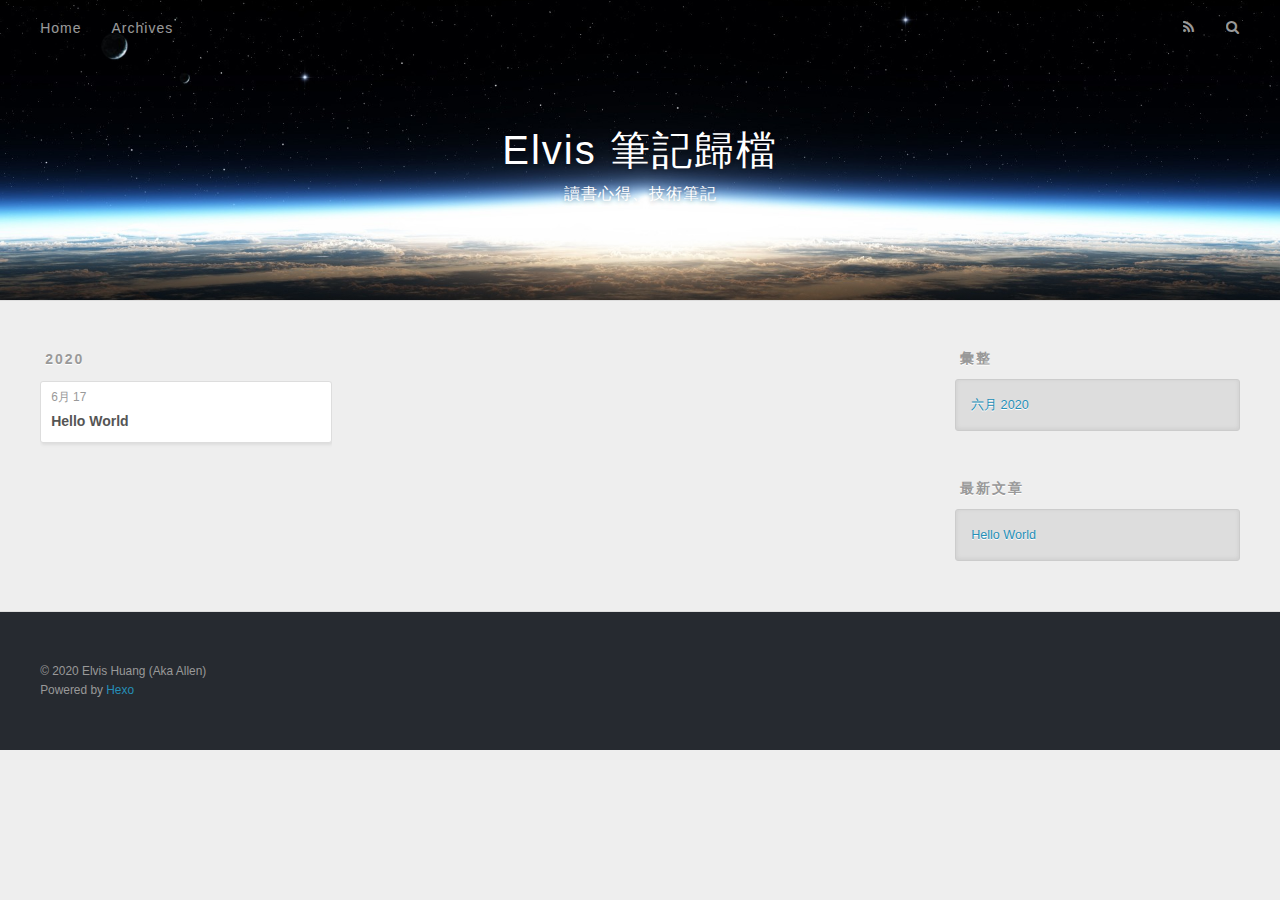
==== archives/index.html @ 7b1d6c7a "Site updated: 2020-06-17 22:53:21" ====
<!DOCTYPE html>
<html>
<head>
  <meta charset="utf-8">
  

  
  <title>彙整 | Elvis 筆記歸檔</title>
  <meta name="viewport" content="width=device-width, initial-scale=1, maximum-scale=1">
  <meta property="og:type" content="website">
<meta property="og:title" content="Elvis 筆記歸檔">
<meta property="og:url" content="https://korbat4625.github.io/youzi/archives/index.html">
<meta property="og:site_name" content="Elvis 筆記歸檔">
<meta property="og:locale" content="zh_TW">
<meta property="article:author" content="Elvis Huang (Aka Allen)">
<meta property="article:tag" content="JavaScript">
<meta name="twitter:card" content="summary">
  
    <link rel="alternate" href="/atom.xml" title="Elvis 筆記歸檔" type="application/atom+xml">
  
  
    <link rel="icon" href="/favicon.png">
  
  
    <link href="//fonts.googleapis.com/css?family=Source+Code+Pro" rel="stylesheet" type="text/css">
  
  
<link rel="stylesheet" href="/css/style.css">

<meta name="generator" content="Hexo 4.2.1"></head>

<body>
  <div id="container">
    <div id="wrap">
      <header id="header">
  <div id="banner"></div>
  <div id="header-outer" class="outer">
    <div id="header-title" class="inner">
      <h1 id="logo-wrap">
        <a href="/" id="logo">Elvis 筆記歸檔</a>
      </h1>
      
        <h2 id="subtitle-wrap">
          <a href="/" id="subtitle">讀書心得、技術筆記</a>
        </h2>
      
    </div>
    <div id="header-inner" class="inner">
      <nav id="main-nav">
        <a id="main-nav-toggle" class="nav-icon"></a>
        
          <a class="main-nav-link" href="/">Home</a>
        
          <a class="main-nav-link" href="/archives">Archives</a>
        
      </nav>
      <nav id="sub-nav">
        
          <a id="nav-rss-link" class="nav-icon" href="/atom.xml" title="RSS Feed"></a>
        
        <a id="nav-search-btn" class="nav-icon" title="搜尋"></a>
      </nav>
      <div id="search-form-wrap">
        <form action="//google.com/search" method="get" accept-charset="UTF-8" class="search-form"><input type="search" name="q" class="search-form-input" placeholder="Search"><button type="submit" class="search-form-submit">&#xF002;</button><input type="hidden" name="sitesearch" value="https://korbat4625.github.io/youzi"></form>
      </div>
    </div>
  </div>
</header>
      <div class="outer">
        <section id="main">
  
  
    
    
      
      
      <section class="archives-wrap">
        <div class="archive-year-wrap">
          <a href="/archives/2020" class="archive-year">2020</a>
        </div>
        <div class="archives">
    
    <article class="archive-article archive-type-post">
  <div class="archive-article-inner">
    <header class="archive-article-header">
      <a href="/2020/06/17/hello-world/" class="archive-article-date">
  <time datetime="2020-06-17T14:28:20.890Z" itemprop="datePublished">6月 17</time>
</a>
      
  
    <h1 itemprop="name">
      <a class="archive-article-title" href="/2020/06/17/hello-world/">Hello World</a>
    </h1>
  

    </header>
  </div>
</article>
  
  
    </div></section>
  


</section>
        
          <aside id="sidebar">
  
    

  
    

  
    
  
    
  <div class="widget-wrap">
    <h3 class="widget-title">彙整</h3>
    <div class="widget">
      <ul class="archive-list"><li class="archive-list-item"><a class="archive-list-link" href="/archives/2020/06/">六月 2020</a></li></ul>
    </div>
  </div>


  
    
  <div class="widget-wrap">
    <h3 class="widget-title">最新文章</h3>
    <div class="widget">
      <ul>
        
          <li>
            <a href="/2020/06/17/hello-world/">Hello World</a>
          </li>
        
      </ul>
    </div>
  </div>

  
</aside>
        
      </div>
      <footer id="footer">
  
  <div class="outer">
    <div id="footer-info" class="inner">
      &copy; 2020 Elvis Huang (Aka Allen)<br>
      Powered by <a href="http://hexo.io/" target="_blank">Hexo</a>
    </div>
  </div>
</footer>
    </div>
    <nav id="mobile-nav">
  
    <a href="/" class="mobile-nav-link">Home</a>
  
    <a href="/archives" class="mobile-nav-link">Archives</a>
  
</nav>
    

<script src="//ajax.googleapis.com/ajax/libs/jquery/2.0.3/jquery.min.js"></script>


  
<link rel="stylesheet" href="/fancybox/jquery.fancybox.css">

  
<script src="/fancybox/jquery.fancybox.pack.js"></script>




<script src="/js/script.js"></script>




  </div>
</body>
</html>
---- css/style.css ----
body {
  width: 100%;
}
body:before,
body:after {
  content: "";
  display: table;
}
body:after {
  clear: both;
}
html,
body,
div,
span,
applet,
object,
iframe,
h1,
h2,
h3,
h4,
h5,
h6,
p,
blockquote,
pre,
a,
abbr,
acronym,
address,
big,
cite,
code,
del,
dfn,
em,
img,
ins,
kbd,
q,
s,
samp,
small,
strike,
strong,
sub,
sup,
tt,
var,
dl,
dt,
dd,
ol,
ul,
li,
fieldset,
form,
label,
legend,
table,
caption,
tbody,
tfoot,
thead,
tr,
th,
td {
  margin: 0;
  padding: 0;
  border: 0;
  outline: 0;
  font-weight: inherit;
  font-style: inherit;
  font-family: inherit;
  font-size: 100%;
  vertical-align: baseline;
}
body {
  line-height: 1;
  color: #000;
  background: #fff;
}
ol,
ul {
  list-style: none;
}
table {
  border-collapse: separate;
  border-spacing: 0;
  vertical-align: middle;
}
caption,
th,
td {
  text-align: left;
  font-weight: normal;
  vertical-align: middle;
}
a img {
  border: none;
}
input,
button {
  margin: 0;
  padding: 0;
}
input::-moz-focus-inner,
button::-moz-focus-inner {
  border: 0;
  padding: 0;
}
@font-face {
  font-family: FontAwesome;
  font-style: normal;
  font-weight: normal;
  src: url("fonts/fontawesome-webfont.eot?v=#4.0.3");
  src: url("fonts/fontawesome-webfont.eot?#iefix&v=#4.0.3") format("embedded-opentype"), url("fonts/fontawesome-webfont.woff?v=#4.0.3") format("woff"), url("fonts/fontawesome-webfont.ttf?v=#4.0.3") format("truetype"), url("fonts/fontawesome-webfont.svg#fontawesomeregular?v=#4.0.3") format("svg");
}
html,
body,
#container {
  height: 100%;
}
body {
  background: #eee;
  font: 14px -apple-system, BlinkMacSystemFont, "Segoe UI", "Roboto", "Oxygen", "Ubuntu", "Cantarell", "Fira Sans", "Droid Sans", "Helvetica Neue", sans-serif;
  -webkit-text-size-adjust: 100%;
}
.outer {
  max-width: 1220px;
  margin: 0 auto;
  padding: 0 20px;
}
.outer:before,
.outer:after {
  content: "";
  display: table;
}
.outer:after {
  clear: both;
}
.inner {
  display: inline;
  float: left;
  width: 98.33333333333333%;
  margin: 0 0.833333333333333%;
}
.left,
.alignleft {
  float: left;
}
.right,
.alignright {
  float: right;
}
.clear {
  clear: both;
}
#container {
  position: relative;
}
.mobile-nav-on {
  overflow: hidden;
}
#wrap {
  height: 100%;
  width: 100%;
  position: absolute;
  top: 0;
  left: 0;
  -webkit-transition: 0.2s ease-out;
  -moz-transition: 0.2s ease-out;
  -ms-transition: 0.2s ease-out;
  transition: 0.2s ease-out;
  z-index: 1;
  background: #eee;
}
.mobile-nav-on #wrap {
  left: 280px;
}
@media screen and (min-width: 768px) {
  #main {
    display: inline;
    float: left;
    width: 73.33333333333333%;
    margin: 0 0.833333333333333%;
  }
}
.article-date,
.article-category-link,
.archive-year,
.widget-title {
  text-decoration: none;
  text-transform: uppercase;
  letter-spacing: 2px;
  color: #999;
  margin-bottom: 1em;
  margin-left: 5px;
  line-height: 1em;
  text-shadow: 0 1px #fff;
  font-weight: bold;
}
.article-inner,
.archive-article-inner {
  background: #fff;
  -webkit-box-shadow: 1px 2px 3px #ddd;
  box-shadow: 1px 2px 3px #ddd;
  border: 1px solid #ddd;
  border-radius: 3px;
}
.article-entry h1,
.widget h1 {
  font-size: 2em;
}
.article-entry h2,
.widget h2 {
  font-size: 1.5em;
}
.article-entry h3,
.widget h3 {
  font-size: 1.3em;
}
.article-entry h4,
.widget h4 {
  font-size: 1.2em;
}
.article-entry h5,
.widget h5 {
  font-size: 1em;
}
.article-entry h6,
.widget h6 {
  font-size: 1em;
  color: #999;
}
.article-entry hr,
.widget hr {
  border: 1px dashed #ddd;
}
.article-entry strong,
.widget strong {
  font-weight: bold;
}
.article-entry em,
.widget em,
.article-entry cite,
.widget cite {
  font-style: italic;
}
.article-entry sup,
.widget sup,
.article-entry sub,
.widget sub {
  font-size: 0.75em;
  line-height: 0;
  position: relative;
  vertical-align: baseline;
}
.article-entry sup,
.widget sup {
  top: -0.5em;
}
.article-entry sub,
.widget sub {
  bottom: -0.2em;
}
.article-entry small,
.widget small {
  font-size: 0.85em;
}
.article-entry acronym,
.widget acronym,
.article-entry abbr,
.widget abbr {
  border-bottom: 1px dotted;
}
.article-entry ul,
.widget ul,
.article-entry ol,
.widget ol,
.article-entry dl,
.widget dl {
  margin: 0 20px;
  line-height: 1.6em;
}
.article-entry ul ul,
.widget ul ul,
.article-entry ol ul,
.widget ol ul,
.article-entry ul ol,
.widget ul ol,
.article-entry ol ol,
.widget ol ol {
  margin-top: 0;
  margin-bottom: 0;
}
.article-entry ul,
.widget ul {
  list-style: disc;
}
.article-entry ol,
.widget ol {
  list-style: decimal;
}
.article-entry dt,
.widget dt {
  font-weight: bold;
}
#header {
  height: 300px;
  position: relative;
  border-bottom: 1px solid #ddd;
}
#header:before,
#header:after {
  content: "";
  position: absolute;
  left: 0;
  right: 0;
  height: 40px;
}
#header:before {
  top: 0;
  background: -webkit-linear-gradient(rgba(0,0,0,0.2), transparent);
  background: -moz-linear-gradient(rgba(0,0,0,0.2), transparent);
  background: -ms-linear-gradient(rgba(0,0,0,0.2), transparent);
  background: linear-gradient(rgba(0,0,0,0.2), transparent);
}
#header:after {
  bottom: 0;
  background: -webkit-linear-gradient(transparent, rgba(0,0,0,0.2));
  background: -moz-linear-gradient(transparent, rgba(0,0,0,0.2));
  background: -ms-linear-gradient(transparent, rgba(0,0,0,0.2));
  background: linear-gradient(transparent, rgba(0,0,0,0.2));
}
#header-outer {
  height: 100%;
  position: relative;
}
#header-inner {
  position: relative;
  overflow: hidden;
}
#banner {
  position: absolute;
  top: 0;
  left: 0;
  width: 100%;
  height: 100%;
  background: url("images/banner.jpg") center #000;
  -webkit-background-size: cover;
  -moz-background-size: cover;
  background-size: cover;
  z-index: -1;
}
#header-title {
  text-align: center;
  height: 40px;
  position: absolute;
  top: 50%;
  left: 0;
  margin-top: -20px;
}
#logo,
#subtitle {
  text-decoration: none;
  color: #fff;
  font-weight: 300;
  text-shadow: 0 1px 4px rgba(0,0,0,0.3);
}
#logo {
  font-size: 40px;
  line-height: 40px;
  letter-spacing: 2px;
}
#subtitle {
  font-size: 16px;
  line-height: 16px;
  letter-spacing: 1px;
}
#subtitle-wrap {
  margin-top: 16px;
}
#main-nav {
  float: left;
  margin-left: -15px;
}
.nav-icon,
.main-nav-link {
  float: left;
  color: #fff;
  opacity: 0.6;
  text-decoration: none;
  text-shadow: 0 1px rgba(0,0,0,0.2);
  -webkit-transition: opacity 0.2s;
  -moz-transition: opacity 0.2s;
  -ms-transition: opacity 0.2s;
  transition: opacity 0.2s;
  display: block;
  padding: 20px 15px;
}
.nav-icon:hover,
.main-nav-link:hover {
  opacity: 1;
}
.nav-icon {
  font-family: FontAwesome;
  text-align: center;
  font-size: 14px;
  width: 14px;
  height: 14px;
  padding: 20px 15px;
  position: relative;
  cursor: pointer;
}
.main-nav-link {
  font-weight: 300;
  letter-spacing: 1px;
}
@media screen and (max-width: 479px) {
  .main-nav-link {
    display: none;
  }
}
#main-nav-toggle {
  display: none;
}
#main-nav-toggle:before {
  content: "\f0c9";
}
@media screen and (max-width: 479px) {
  #main-nav-toggle {
    display: block;
  }
}
#sub-nav {
  float: right;
  margin-right: -15px;
}
#nav-rss-link:before {
  content: "\f09e";
}
#nav-search-btn:before {
  content: "\f002";
}
#search-form-wrap {
  position: absolute;
  top: 15px;
  width: 150px;
  height: 30px;
  right: -150px;
  opacity: 0;
  -webkit-transition: 0.2s ease-out;
  -moz-transition: 0.2s ease-out;
  -ms-transition: 0.2s ease-out;
  transition: 0.2s ease-out;
}
#search-form-wrap.on {
  opacity: 1;
  right: 0;
}
@media screen and (max-width: 479px) {
  #search-form-wrap {
    width: 100%;
    right: -100%;
  }
}
.search-form {
  position: absolute;
  top: 0;
  left: 0;
  right: 0;
  background: #fff;
  padding: 5px 15px;
  border-radius: 15px;
  -webkit-box-shadow: 0 0 10px rgba(0,0,0,0.3);
  box-shadow: 0 0 10px rgba(0,0,0,0.3);
}
.search-form-input {
  border: none;
  background: none;
  color: #555;
  width: 100%;
  font: 13px -apple-system, BlinkMacSystemFont, "Segoe UI", "Roboto", "Oxygen", "Ubuntu", "Cantarell", "Fira Sans", "Droid Sans", "Helvetica Neue", sans-serif;
  outline: none;
}
.search-form-input::-webkit-search-results-decoration,
.search-form-input::-webkit-search-cancel-button {
  -webkit-appearance: none;
}
.search-form-submit {
  position: absolute;
  top: 50%;
  right: 10px;
  margin-top: -7px;
  font: 13px FontAwesome;
  border: none;
  background: none;
  color: #bbb;
  cursor: pointer;
}
.search-form-submit:hover,
.search-form-submit:focus {
  color: #777;
}
.article {
  margin: 50px 0;
}
.article-inner {
  overflow: hidden;
}
.article-meta:before,
.article-meta:after {
  content: "";
  display: table;
}
.article-meta:after {
  clear: both;
}
.article-date {
  float: left;
}
.article-category {
  float: left;
  line-height: 1em;
  color: #ccc;
  text-shadow: 0 1px #fff;
  margin-left: 8px;
}
.article-category:before {
  content: "\2022";
}
.article-category-link {
  margin: 0 12px 1em;
}
.article-header {
  padding: 20px 20px 0;
}
.article-title {
  text-decoration: none;
  font-size: 2em;
  font-weight: bold;
  color: #555;
  line-height: 1.1em;
  -webkit-transition: color 0.2s;
  -moz-transition: color 0.2s;
  -ms-transition: color 0.2s;
  transition: color 0.2s;
}
a.article-title:hover {
  color: #258fb8;
}
.article-entry {
  color: #555;
  padding: 0 20px;
}
.article-entry:before,
.article-entry:after {
  content: "";
  display: table;
}
.article-entry:after {
  clear: both;
}
.article-entry p,
.article-entry table {
  line-height: 1.6em;
  margin: 1.6em 0;
}
.article-entry h1,
.article-entry h2,
.article-entry h3,
.article-entry h4,
.article-entry h5,
.article-entry h6 {
  font-weight: bold;
}
.article-entry h1,
.article-entry h2,
.article-entry h3,
.article-entry h4,
.article-entry h5,
.article-entry h6 {
  line-height: 1.1em;
  margin: 1.1em 0;
}
.article-entry a {
  color: #258fb8;
  text-decoration: none;
}
.article-entry a:hover {
  text-decoration: underline;
}
.article-entry ul,
.article-entry ol,
.article-entry dl {
  margin-top: 1.6em;
  margin-bottom: 1.6em;
}
.article-entry img,
.article-entry video {
  max-width: 100%;
  height: auto;
  display: block;
  margin: auto;
}
.article-entry iframe {
  border: none;
}
.article-entry table {
  width: 100%;
  border-collapse: collapse;
  border-spacing: 0;
}
.article-entry th {
  font-weight: bold;
  border-bottom: 3px solid #ddd;
  padding-bottom: 0.5em;
}
.article-entry td {
  border-bottom: 1px solid #ddd;
  padding: 10px 0;
}
.article-entry blockquote {
  font-family: Georgia, "Times New Roman", serif;
  font-size: 1.4em;
  margin: 1.6em 20px;
  text-align: center;
}
.article-entry blockquote footer {
  font-size: 14px;
  margin: 1.6em 0;
  font-family: -apple-system, BlinkMacSystemFont, "Segoe UI", "Roboto", "Oxygen", "Ubuntu", "Cantarell", "Fira Sans", "Droid Sans", "Helvetica Neue", sans-serif;
}
.article-entry blockquote footer cite:before {
  content: "—";
  padding: 0 0.5em;
}
.article-entry .pullquote {
  text-align: left;
  width: 45%;
  margin: 0;
}
.article-entry .pullquote.left {
  margin-left: 0.5em;
  margin-right: 1em;
}
.article-entry .pullquote.right {
  margin-right: 0.5em;
  margin-left: 1em;
}
.article-entry .caption {
  color: #999;
  display: block;
  font-size: 0.9em;
  margin-top: 0.5em;
  position: relative;
  text-align: center;
}
.article-entry .video-container {
  position: relative;
  padding-top: 56.25%;
  height: 0;
  overflow: hidden;
}
.article-entry .video-container iframe,
.article-entry .video-container object,
.article-entry .video-container embed {
  position: absolute;
  top: 0;
  left: 0;
  width: 100%;
  height: 100%;
  margin-top: 0;
}
.article-more-link a {
  display: inline-block;
  line-height: 1em;
  padding: 6px 15px;
  border-radius: 15px;
  background: #eee;
  color: #999;
  text-shadow: 0 1px #fff;
  text-decoration: none;
}
.article-more-link a:hover {
  background: #258fb8;
  color: #fff;
  text-decoration: none;
  text-shadow: 0 1px #1e7293;
}
.article-footer {
  font-size: 0.85em;
  line-height: 1.6em;
  border-top: 1px solid #ddd;
  padding-top: 1.6em;
  margin: 0 20px 20px;
}
.article-footer:before,
.article-footer:after {
  content: "";
  display: table;
}
.article-footer:after {
  clear: both;
}
.article-footer a {
  color: #999;
  text-decoration: none;
}
.article-footer a:hover {
  color: #555;
}
.article-tag-list-item {
  float: left;
  margin-right: 10px;
}
.article-tag-list-link:before {
  content: "#";
}
.article-comment-link {
  float: right;
}
.article-comment-link:before {
  content: "\f075";
  font-family: FontAwesome;
  padding-right: 8px;
}
.article-share-link {
  cursor: pointer;
  float: right;
  margin-left: 20px;
}
.article-share-link:before {
  content: "\f064";
  font-family: FontAwesome;
  padding-right: 6px;
}
#article-nav {
  position: relative;
}
#article-nav:before,
#article-nav:after {
  content: "";
  display: table;
}
#article-nav:after {
  clear: both;
}
@media screen and (min-width: 768px) {
  #article-nav {
    margin: 50px 0;
  }
  #article-nav:before {
    width: 8px;
    height: 8px;
    position: absolute;
    top: 50%;
    left: 50%;
    margin-top: -4px;
    margin-left: -4px;
    content: "";
    border-radius: 50%;
    background: #ddd;
    -webkit-box-shadow: 0 1px 2px #fff;
    box-shadow: 0 1px 2px #fff;
  }
}
.article-nav-link-wrap {
  text-decoration: none;
  text-shadow: 0 1px #fff;
  color: #999;
  -webkit-box-sizing: border-box;
  -moz-box-sizing: border-box;
  box-sizing: border-box;
  margin-top: 50px;
  text-align: center;
  display: block;
}
.article-nav-link-wrap:hover {
  color: #555;
}
@media screen and (min-width: 768px) {
  .article-nav-link-wrap {
    width: 50%;
    margin-top: 0;
  }
}
@media screen and (min-width: 768px) {
  #article-nav-newer {
    float: left;
    text-align: right;
    padding-right: 20px;
  }
}
@media screen and (min-width: 768px) {
  #article-nav-older {
    float: right;
    text-align: left;
    padding-left: 20px;
  }
}
.article-nav-caption {
  text-transform: uppercase;
  letter-spacing: 2px;
  color: #ddd;
  line-height: 1em;
  font-weight: bold;
}
#article-nav-newer .article-nav-caption {
  margin-right: -2px;
}
.article-nav-title {
  font-size: 0.85em;
  line-height: 1.6em;
  margin-top: 0.5em;
}
.article-share-box {
  position: absolute;
  display: none;
  background: #fff;
  -webkit-box-shadow: 1px 2px 10px rgba(0,0,0,0.2);
  box-shadow: 1px 2px 10px rgba(0,0,0,0.2);
  border-radius: 3px;
  margin-left: -145px;
  overflow: hidden;
  z-index: 1;
}
.article-share-box.on {
  display: block;
}
.article-share-input {
  width: 100%;
  background: none;
  -webkit-box-sizing: border-box;
  -moz-box-sizing: border-box;
  box-sizing: border-box;
  font: 14px -apple-system, BlinkMacSystemFont, "Segoe UI", "Roboto", "Oxygen", "Ubuntu", "Cantarell", "Fira Sans", "Droid Sans", "Helvetica Neue", sans-serif;
  padding: 0 15px;
  color: #555;
  outline: none;
  border: 1px solid #ddd;
  border-radius: 3px 3px 0 0;
  height: 36px;
  line-height: 36px;
}
.article-share-links {
  background: #eee;
}
.article-share-links:before,
.article-share-links:after {
  content: "";
  display: table;
}
.article-share-links:after {
  clear: both;
}
.article-share-twitter,
.article-share-facebook,
.article-share-pinterest,
.article-share-google {
  width: 50px;
  height: 36px;
  display: block;
  float: left;
  position: relative;
  color: #999;
  text-shadow: 0 1px #fff;
}
.article-share-twitter:before,
.article-share-facebook:before,
.article-share-pinterest:before,
.article-share-google:before {
  font-size: 20px;
  font-family: FontAwesome;
  width: 20px;
  height: 20px;
  position: absolute;
  top: 50%;
  left: 50%;
  margin-top: -10px;
  margin-left: -10px;
  text-align: center;
}
.article-share-twitter:hover,
.article-share-facebook:hover,
.article-share-pinterest:hover,
.article-share-google:hover {
  color: #fff;
}
.article-share-twitter:before {
  content: "\f099";
}
.article-share-twitter:hover {
  background: #00aced;
  text-shadow: 0 1px #008abe;
}
.article-share-facebook:before {
  content: "\f09a";
}
.article-share-facebook:hover {
  background: #3b5998;
  text-shadow: 0 1px #2f477a;
}
.article-share-pinterest:before {
  content: "\f0d2";
}
.article-share-pinterest:hover {
  background: #cb2027;
  text-shadow: 0 1px #a21a1f;
}
.article-share-google:before {
  content: "\f0d5";
}
.article-share-google:hover {
  background: #dd4b39;
  text-shadow: 0 1px #be3221;
}
.article-gallery {
  background: #000;
  position: relative;
}
.article-gallery-photos {
  position: relative;
  overflow: hidden;
}
.article-gallery-img {
  display: none;
  max-width: 100%;
}
.article-gallery-img:first-child {
  display: block;
}
.article-gallery-img.loaded {
  position: absolute;
  display: block;
}
.article-gallery-img img {
  display: block;
  max-width: 100%;
  margin: 0 auto;
}
#comments {
  background: #fff;
  -webkit-box-shadow: 1px 2px 3px #ddd;
  box-shadow: 1px 2px 3px #ddd;
  padding: 20px;
  border: 1px solid #ddd;
  border-radius: 3px;
  margin: 50px 0;
}
#comments a {
  color: #258fb8;
}
.archives-wrap {
  margin: 50px 0;
}
.archives:before,
.archives:after {
  content: "";
  display: table;
}
.archives:after {
  clear: both;
}
.archive-year-wrap {
  margin-bottom: 1em;
}
.archives {
  -webkit-column-gap: 10px;
  -moz-column-gap: 10px;
  column-gap: 10px;
}
@media screen and (min-width: 480px) and (max-width: 767px) {
  .archives {
    -webkit-column-count: 2;
    -moz-column-count: 2;
    column-count: 2;
  }
}
@media screen and (min-width: 768px) {
  .archives {
    -webkit-column-count: 3;
    -moz-column-count: 3;
    column-count: 3;
  }
}
.archive-article {
  -webkit-column-break-inside: avoid;
  page-break-inside: avoid;
  overflow: hidden;
  break-inside: avoid-column;
}
.archive-article-inner {
  padding: 10px;
  margin-bottom: 15px;
}
.archive-article-title {
  text-decoration: none;
  font-weight: bold;
  color: #555;
  -webkit-transition: color 0.2s;
  -moz-transition: color 0.2s;
  -ms-transition: color 0.2s;
  transition: color 0.2s;
  line-height: 1.6em;
}
.archive-article-title:hover {
  color: #258fb8;
}
.archive-article-footer {
  margin-top: 1em;
}
.archive-article-date {
  color: #999;
  text-decoration: none;
  font-size: 0.85em;
  line-height: 1em;
  margin-bottom: 0.5em;
  display: block;
}
#page-nav {
  margin: 50px auto;
  background: #fff;
  -webkit-box-shadow: 1px 2px 3px #ddd;
  box-shadow: 1px 2px 3px #ddd;
  border: 1px solid #ddd;
  border-radius: 3px;
  text-align: center;
  color: #999;
  overflow: hidden;
}
#page-nav:before,
#page-nav:after {
  content: "";
  display: table;
}
#page-nav:after {
  clear: both;
}
#page-nav a,
#page-nav span {
  padding: 10px 20px;
  line-height: 1;
  height: 2ex;
}
#page-nav a {
  color: #999;
  text-decoration: none;
}
#page-nav a:hover {
  background: #999;
  color: #fff;
}
#page-nav .prev {
  float: left;
}
#page-nav .next {
  float: right;
}
#page-nav .page-number {
  display: inline-block;
}
@media screen and (max-width: 479px) {
  #page-nav .page-number {
    display: none;
  }
}
#page-nav .current {
  color: #555;
  font-weight: bold;
}
#page-nav .space {
  color: #ddd;
}
#footer {
  background: #262a30;
  padding: 50px 0;
  border-top: 1px solid #ddd;
  color: #999;
}
#footer a {
  color: #258fb8;
  text-decoration: none;
}
#footer a:hover {
  text-decoration: underline;
}
#footer-info {
  line-height: 1.6em;
  font-size: 0.85em;
}
.article-entry pre,
.article-entry .highlight {
  background: #2d2d2d;
  margin: 0 -20px;
  padding: 15px 20px;
  border-style: solid;
  border-color: #ddd;
  border-width: 1px 0;
  overflow: auto;
  color: #ccc;
  line-height: 22.400000000000002px;
}
.article-entry .highlight .gutter pre,
.article-entry .gist .gist-file .gist-data .line-numbers {
  color: #666;
  font-size: 0.85em;
}
.article-entry pre,
.article-entry code {
  font-family: "Source Code Pro", Consolas, Monaco, Menlo, Consolas, monospace;
}
.article-entry code {
  background: #eee;
  text-shadow: 0 1px #fff;
  padding: 0 0.3em;
}
.article-entry pre code {
  background: none;
  text-shadow: none;
  padding: 0;
}
.article-entry .highlight pre {
  border: none;
  margin: 0;
  padding: 0;
}
.article-entry .highlight table {
  margin: 0;
  width: auto;
}
.article-entry .highlight td {
  border: none;
  padding: 0;
}
.article-entry .highlight figcaption {
  font-size: 0.85em;
  color: #999;
  line-height: 1em;
  margin-bottom: 1em;
}
.article-entry .highlight figcaption:before,
.article-entry .highlight figcaption:after {
  content: "";
  display: table;
}
.article-entry .highlight figcaption:after {
  clear: both;
}
.article-entry .highlight figcaption a {
  float: right;
}
.article-entry .highlight .gutter pre {
  text-align: right;
  padding-right: 20px;
}
.article-entry .highlight .line {
  height: 22.400000000000002px;
}
.article-entry .highlight .line.marked {
  background: #515151;
}
.article-entry .gist {
  margin: 0 -20px;
  border-style: solid;
  border-color: #ddd;
  border-width: 1px 0;
  background: #2d2d2d;
  padding: 15px 20px 15px 0;
}
.article-entry .gist .gist-file {
  border: none;
  font-family: "Source Code Pro", Consolas, Monaco, Menlo, Consolas, monospace;
  margin: 0;
}
.article-entry .gist .gist-file .gist-data {
  background: none;
  border: none;
}
.article-entry .gist .gist-file .gist-data .line-numbers {
  background: none;
  border: none;
  padding: 0 20px 0 0;
}
.article-entry .gist .gist-file .gist-data .line-data {
  padding: 0 !important;
}
.article-entry .gist .gist-file .highlight {
  margin: 0;
  padding: 0;
  border: none;
}
.article-entry .gist .gist-file .gist-meta {
  background: #2d2d2d;
  color: #999;
  font: 0.85em -apple-system, BlinkMacSystemFont, "Segoe UI", "Roboto", "Oxygen", "Ubuntu", "Cantarell", "Fira Sans", "Droid Sans", "Helvetica Neue", sans-serif;
  text-shadow: 0 0;
  padding: 0;
  margin-top: 1em;
  margin-left: 20px;
}
.article-entry .gist .gist-file .gist-meta a {
  color: #258fb8;
  font-weight: normal;
}
.article-entry .gist .gist-file .gist-meta a:hover {
  text-decoration: underline;
}
pre .comment,
pre .title {
  color: #999;
}
pre .variable,
pre .attribute,
pre .tag,
pre .regexp,
pre .ruby .constant,
pre .xml .tag .title,
pre .xml .pi,
pre .xml .doctype,
pre .html .doctype,
pre .css .id,
pre .css .class,
pre .css .pseudo {
  color: #f2777a;
}
pre .number,
pre .preprocessor,
pre .built_in,
pre .literal,
pre .params,
pre .constant {
  color: #f99157;
}
pre .class,
pre .ruby .class .title,
pre .css .rules .attribute {
  color: #9c9;
}
pre .string,
pre .value,
pre .inheritance,
pre .header,
pre .ruby .symbol,
pre .xml .cdata {
  color: #9c9;
}
pre .css .hexcolor {
  color: #6cc;
}
pre .function,
pre .python .decorator,
pre .python .title,
pre .ruby .function .title,
pre .ruby .title .keyword,
pre .perl .sub,
pre .javascript .title,
pre .coffeescript .title {
  color: #69c;
}
pre .keyword,
pre .javascript .function {
  color: #c9c;
}
@media screen and (max-width: 479px) {
  #mobile-nav {
    position: absolute;
    top: 0;
    left: 0;
    width: 280px;
    height: 100%;
    background: #191919;
    border-right: 1px solid #fff;
  }
}
@media screen and (max-width: 479px) {
  .mobile-nav-link {
    display: block;
    color: #999;
    text-decoration: none;
    padding: 15px 20px;
    font-weight: bold;
  }
  .mobile-nav-link:hover {
    color: #fff;
  }
}
@media screen and (min-width: 768px) {
  #sidebar {
    display: inline;
    float: left;
    width: 23.333333333333332%;
    margin: 0 0.833333333333333%;
  }
}
.widget-wrap {
  margin: 50px 0;
}
.widget {
  color: #777;
  text-shadow: 0 1px #fff;
  background: #ddd;
  -webkit-box-shadow: 0 -1px 4px #ccc inset;
  box-shadow: 0 -1px 4px #ccc inset;
  border: 1px solid #ccc;
  padding: 15px;
  border-radius: 3px;
}
.widget a {
  color: #258fb8;
  text-decoration: none;
}
.widget a:hover {
  text-decoration: underline;
}
.widget ul ul,
.widget ol ul,
.widget dl ul,
.widget ul ol,
.widget ol ol,
.widget dl ol,
.widget ul dl,
.widget ol dl,
.widget dl dl {
  margin-left: 15px;
  list-style: disc;
}
.widget {
  line-height: 1.6em;
  word-wrap: break-word;
  font-size: 0.9em;
}
.widget ul,
.widget ol {
  list-style: none;
  margin: 0;
}
.widget ul ul,
.widget ol ul,
.widget ul ol,
.widget ol ol {
  margin: 0 20px;
}
.widget ul ul,
.widget ol ul {
  list-style: disc;
}
.widget ul ol,
.widget ol ol {
  list-style: decimal;
}
.category-list-count,
.tag-list-count,
.archive-list-count {
  padding-left: 5px;
  color: #999;
  font-size: 0.85em;
}
.category-list-count:before,
.tag-list-count:before,
.archive-list-count:before {
  content: "(";
}
.category-list-count:after,
.tag-list-count:after,
.archive-list-count:after {
  content: ")";
}
.tagcloud a {
  margin-right: 5px;
  display: inline-block;
}
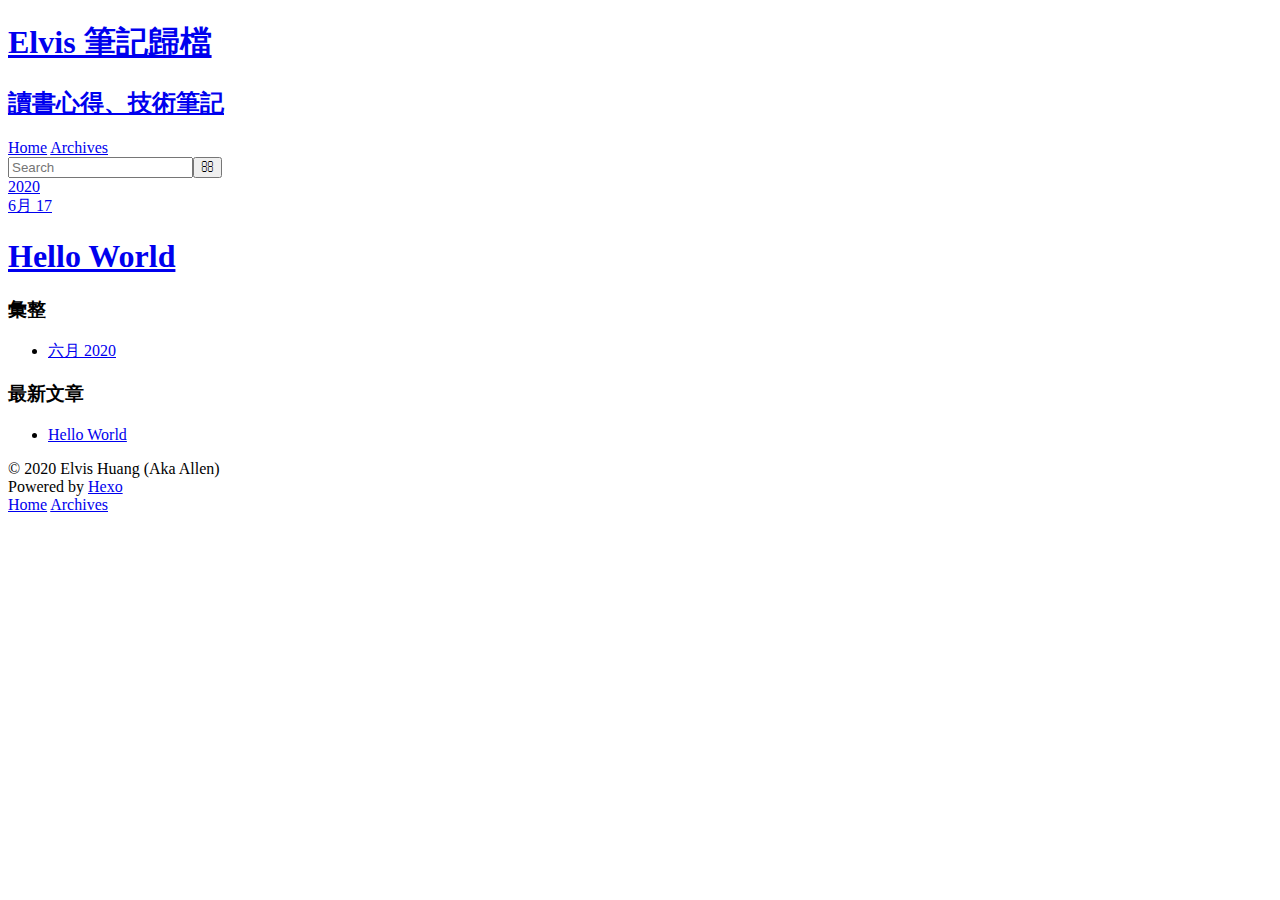
==== commit 536a55de: "Site updated: 2020-06-17 22:56:07" ====
--- a/archives/index.html
+++ b/archives/index.html
@@ -16,7 +16,7 @@
 <meta property="article:tag" content="JavaScript">
 <meta name="twitter:card" content="summary">
   
-    <link rel="alternate" href="/atom.xml" title="Elvis 筆記歸檔" type="application/atom+xml">
+    <link rel="alternate" href="/youzi/atom.xml" title="Elvis 筆記歸檔" type="application/atom+xml">
   
   
     <link rel="icon" href="/favicon.png">
@@ -25,7 +25,7 @@
     <link href="//fonts.googleapis.com/css?family=Source+Code+Pro" rel="stylesheet" type="text/css">
   
   
-<link rel="stylesheet" href="/css/style.css">
+<link rel="stylesheet" href="/youzi/css/style.css">
 
 <meta name="generator" content="Hexo 4.2.1"></head>
 
@@ -37,11 +37,11 @@
   <div id="header-outer" class="outer">
     <div id="header-title" class="inner">
       <h1 id="logo-wrap">
-        <a href="/" id="logo">Elvis 筆記歸檔</a>
+        <a href="/youzi/" id="logo">Elvis 筆記歸檔</a>
       </h1>
       
         <h2 id="subtitle-wrap">
-          <a href="/" id="subtitle">讀書心得、技術筆記</a>
+          <a href="/youzi/" id="subtitle">讀書心得、技術筆記</a>
         </h2>
       
     </div>
@@ -49,14 +49,14 @@
       <nav id="main-nav">
         <a id="main-nav-toggle" class="nav-icon"></a>
         
-          <a class="main-nav-link" href="/">Home</a>
+          <a class="main-nav-link" href="/youzi/">Home</a>
         
-          <a class="main-nav-link" href="/archives">Archives</a>
+          <a class="main-nav-link" href="/youzi/archives">Archives</a>
         
       </nav>
       <nav id="sub-nav">
         
-          <a id="nav-rss-link" class="nav-icon" href="/atom.xml" title="RSS Feed"></a>
+          <a id="nav-rss-link" class="nav-icon" href="/youzi/atom.xml" title="RSS Feed"></a>
         
         <a id="nav-search-btn" class="nav-icon" title="搜尋"></a>
       </nav>
@@ -76,20 +76,20 @@
       
       <section class="archives-wrap">
         <div class="archive-year-wrap">
-          <a href="/archives/2020" class="archive-year">2020</a>
+          <a href="/youzi/archives/2020" class="archive-year">2020</a>
         </div>
         <div class="archives">
     
     <article class="archive-article archive-type-post">
   <div class="archive-article-inner">
     <header class="archive-article-header">
-      <a href="/2020/06/17/hello-world/" class="archive-article-date">
+      <a href="/youzi/2020/06/17/hello-world/" class="archive-article-date">
   <time datetime="2020-06-17T14:28:20.890Z" itemprop="datePublished">6月 17</time>
 </a>
       
   
     <h1 itemprop="name">
-      <a class="archive-article-title" href="/2020/06/17/hello-world/">Hello World</a>
+      <a class="archive-article-title" href="/youzi/2020/06/17/hello-world/">Hello World</a>
     </h1>
   
 
@@ -118,7 +118,7 @@
   <div class="widget-wrap">
     <h3 class="widget-title">彙整</h3>
     <div class="widget">
-      <ul class="archive-list"><li class="archive-list-item"><a class="archive-list-link" href="/archives/2020/06/">六月 2020</a></li></ul>
+      <ul class="archive-list"><li class="archive-list-item"><a class="archive-list-link" href="/youzi/archives/2020/06/">六月 2020</a></li></ul>
     </div>
   </div>
 
@@ -131,7 +131,7 @@
       <ul>
         
           <li>
-            <a href="/2020/06/17/hello-world/">Hello World</a>
+            <a href="/youzi/2020/06/17/hello-world/">Hello World</a>
           </li>
         
       </ul>
@@ -154,9 +154,9 @@
     </div>
     <nav id="mobile-nav">
   
-    <a href="/" class="mobile-nav-link">Home</a>
+    <a href="/youzi/" class="mobile-nav-link">Home</a>
   
-    <a href="/archives" class="mobile-nav-link">Archives</a>
+    <a href="/youzi/archives" class="mobile-nav-link">Archives</a>
   
 </nav>
     
@@ -165,15 +165,15 @@
 
 
   
-<link rel="stylesheet" href="/fancybox/jquery.fancybox.css">
+<link rel="stylesheet" href="/youzi/fancybox/jquery.fancybox.css">
 
   
-<script src="/fancybox/jquery.fancybox.pack.js"></script>
+<script src="/youzi/fancybox/jquery.fancybox.pack.js"></script>
 
 
 
 
-<script src="/js/script.js"></script>
+<script src="/youzi/js/script.js"></script>
 
 
 
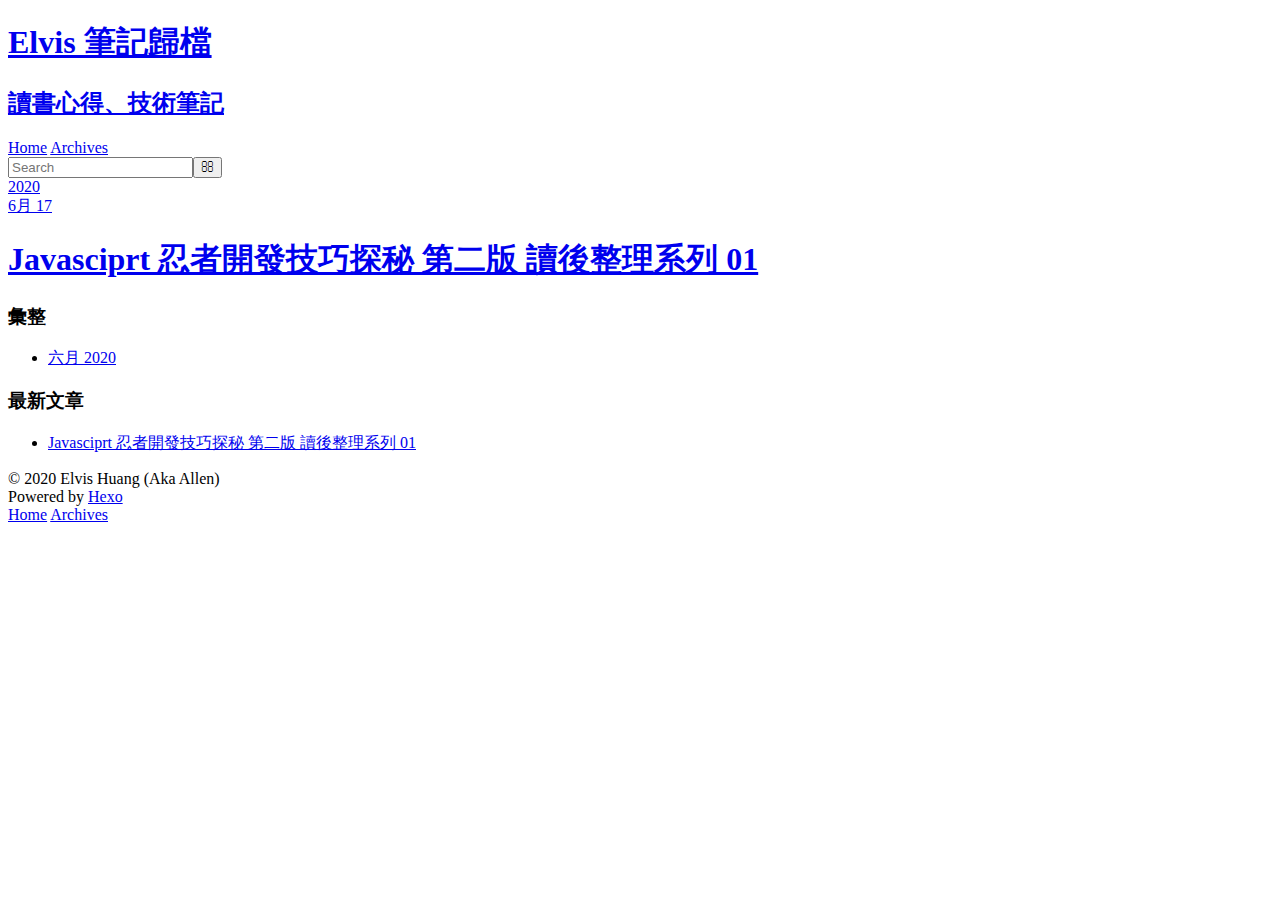
==== commit 1b259335: "Site updated: 2020-06-19 20:09:18" ====
--- a/archives/index.html
+++ b/archives/index.html
@@ -83,13 +83,13 @@
     <article class="archive-article archive-type-post">
   <div class="archive-article-inner">
     <header class="archive-article-header">
-      <a href="/youzi/2020/06/17/hello-world/" class="archive-article-date">
-  <time datetime="2020-06-17T14:28:20.890Z" itemprop="datePublished">6月 17</time>
+      <a href="/youzi/2020/06/17/JS-note-01/" class="archive-article-date">
+  <time datetime="2020-06-17T15:07:11.000Z" itemprop="datePublished">6月 17</time>
 </a>
       
   
     <h1 itemprop="name">
-      <a class="archive-article-title" href="/youzi/2020/06/17/hello-world/">Hello World</a>
+      <a class="archive-article-title" href="/youzi/2020/06/17/JS-note-01/">Javasciprt 忍者開發技巧探秘 第二版  讀後整理系列 01 </a>
     </h1>
   
 
@@ -131,7 +131,7 @@
       <ul>
         
           <li>
-            <a href="/youzi/2020/06/17/hello-world/">Hello World</a>
+            <a href="/youzi/2020/06/17/JS-note-01/">Javasciprt 忍者開發技巧探秘 第二版  讀後整理系列 01 </a>
           </li>
         
       </ul>
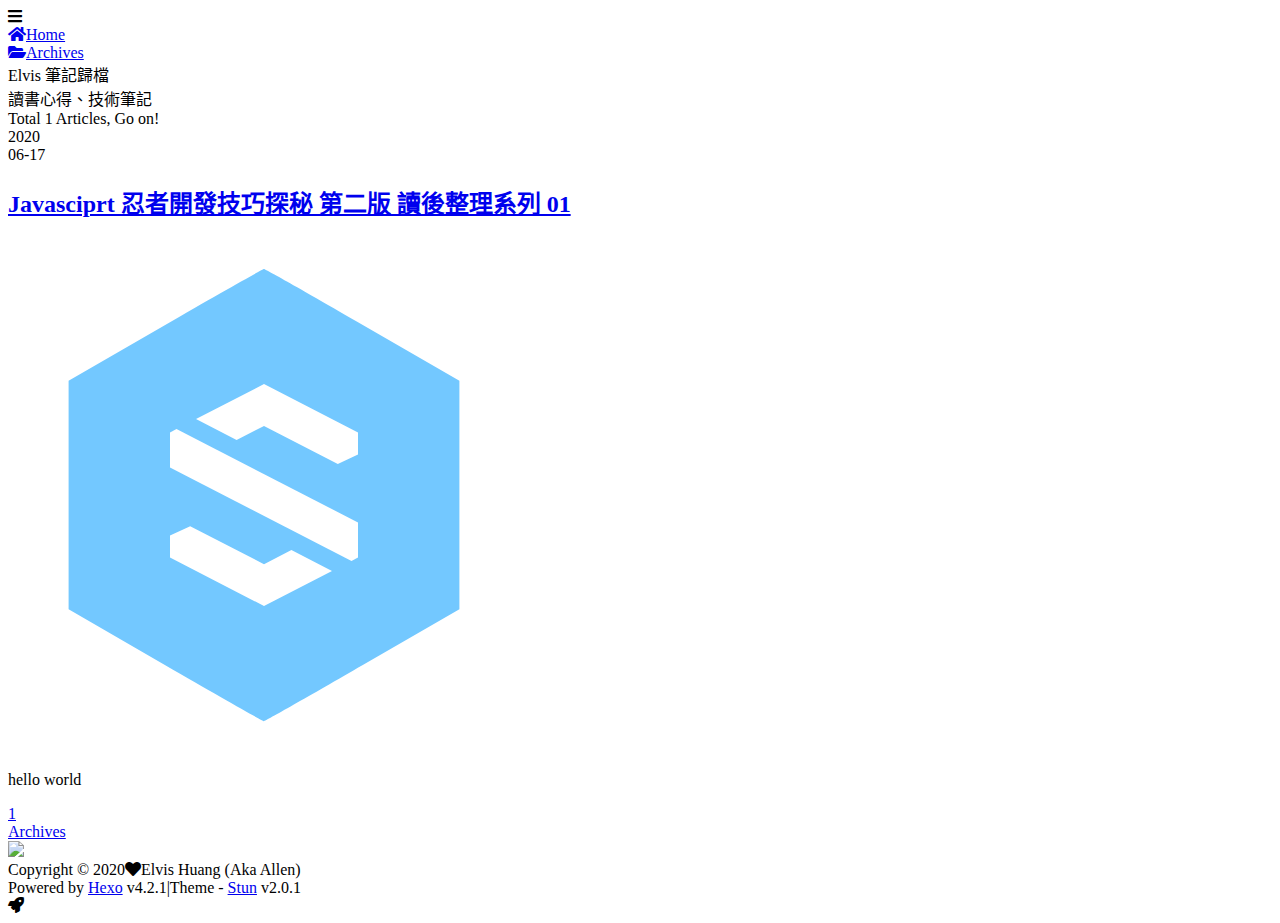
==== commit 75dc22e4: "Site updated: 2020-06-19 20:19:49" ====
--- a/archives/index.html
+++ b/archives/index.html
@@ -1,183 +1,31 @@
-<!DOCTYPE html>
-<html>
-<head>
-  <meta charset="utf-8">
-  
-
-  
-  <title>彙整 | Elvis 筆記歸檔</title>
-  <meta name="viewport" content="width=device-width, initial-scale=1, maximum-scale=1">
-  <meta property="og:type" content="website">
+<!DOCTYPE html><html lang="zh-TW"><head><meta charset="UTF-8"><meta http-equiv="X-UA-Compatible" content="IE=edge"><meta name="viewport" content="width=device-width, initial-scale=1"><meta name="format-detection" content="telephone=no"><meta name="apple-mobile-web-app-capable" content="yes"><meta name="apple-mobile-web-app-status-bar-style" content="black"><link rel="icon" href="/youzi/images/icons/favicon-16x16.png?v=2.0.1" type="image/png" sizes="16x16"><link rel="icon" href="/youzi/images/icons/favicon-32x32.png?v=2.0.1" type="image/png" sizes="32x32"><meta property="og:type" content="website">
 <meta property="og:title" content="Elvis 筆記歸檔">
 <meta property="og:url" content="https://korbat4625.github.io/youzi/archives/index.html">
 <meta property="og:site_name" content="Elvis 筆記歸檔">
 <meta property="og:locale" content="zh_TW">
 <meta property="article:author" content="Elvis Huang (Aka Allen)">
 <meta property="article:tag" content="JavaScript">
-<meta name="twitter:card" content="summary">
-  
-    <link rel="alternate" href="/youzi/atom.xml" title="Elvis 筆記歸檔" type="application/atom+xml">
-  
-  
-    <link rel="icon" href="/favicon.png">
-  
-  
-    <link href="//fonts.googleapis.com/css?family=Source+Code+Pro" rel="stylesheet" type="text/css">
-  
-  
-<link rel="stylesheet" href="/youzi/css/style.css">
+<meta name="twitter:card" content="summary"><meta name="keywords" content="Elvis Huang (Aka Allen), Elvis 筆記歸檔"><meta name="description" content=""><title>Archive | Elvis 筆記歸檔</title><link ref="canonical" href="https://korbat4625.github.io/youzi/archives/index.html"><link rel="dns-prefetch" href="https://cdn.jsdelivr.net"><link rel="stylesheet" href="https://cdn.jsdelivr.net/npm/@fortawesome/fontawesome-free@5.12.1/css/all.min.css" type="text/css"><link rel="stylesheet" href="/youzi/css/index.css?v=2.0.1"><script>var Stun = window.Stun || {};
+var CONFIG = {
+  root: '/youzi/',
+  algolia: undefined,
+  fontIcon: {"prompt":{"success":"fas fa-check-circle","info":"fas fa-arrow-circle-right","warning":"fas fa-exclamation-circle","error":"fas fa-times-circle"},"copyBtn":"fas fa-copy"},
+  sidebar: {"offsetTop":"20px","tocMaxDepth":6},
+  header: {"enable":true,"showOnPost":true,"scrollDownIcon":false},
+  postWidget: {"endText":true},
+  nightMode: {"enable":true},
+  back2top: {"enable":true},
+  codeblock: {"style":"default","highlight":"light","wordWrap":false},
+  reward: false,
+  fancybox: false,
+  zoomImage: {"gapAside":"20px"},
+  galleryWaterfall: undefined,
+  lazyload: false,
+  pjax: undefined,
+  externalLink: {"icon":{"enable":true,"name":"fas fa-external-link-alt"}},
+  shortcuts: undefined,
+  prompt: {"copyButton":"Copy","copySuccess":"Copy Success","copyError":"Copy Error"},
+  sourcePath: {"js":"js","css":"css","images":"images"},
+};
 
-<meta name="generator" content="Hexo 4.2.1"></head>
-
-<body>
-  <div id="container">
-    <div id="wrap">
-      <header id="header">
-  <div id="banner"></div>
-  <div id="header-outer" class="outer">
-    <div id="header-title" class="inner">
-      <h1 id="logo-wrap">
-        <a href="/youzi/" id="logo">Elvis 筆記歸檔</a>
-      </h1>
-      
-        <h2 id="subtitle-wrap">
-          <a href="/youzi/" id="subtitle">讀書心得、技術筆記</a>
-        </h2>
-      
-    </div>
-    <div id="header-inner" class="inner">
-      <nav id="main-nav">
-        <a id="main-nav-toggle" class="nav-icon"></a>
-        
-          <a class="main-nav-link" href="/youzi/">Home</a>
-        
-          <a class="main-nav-link" href="/youzi/archives">Archives</a>
-        
-      </nav>
-      <nav id="sub-nav">
-        
-          <a id="nav-rss-link" class="nav-icon" href="/youzi/atom.xml" title="RSS Feed"></a>
-        
-        <a id="nav-search-btn" class="nav-icon" title="搜尋"></a>
-      </nav>
-      <div id="search-form-wrap">
-        <form action="//google.com/search" method="get" accept-charset="UTF-8" class="search-form"><input type="search" name="q" class="search-form-input" placeholder="Search"><button type="submit" class="search-form-submit">&#xF002;</button><input type="hidden" name="sitesearch" value="https://korbat4625.github.io/youzi"></form>
-      </div>
-    </div>
-  </div>
-</header>
-      <div class="outer">
-        <section id="main">
-  
-  
-    
-    
-      
-      
-      <section class="archives-wrap">
-        <div class="archive-year-wrap">
-          <a href="/youzi/archives/2020" class="archive-year">2020</a>
-        </div>
-        <div class="archives">
-    
-    <article class="archive-article archive-type-post">
-  <div class="archive-article-inner">
-    <header class="archive-article-header">
-      <a href="/youzi/2020/06/17/JS-note-01/" class="archive-article-date">
-  <time datetime="2020-06-17T15:07:11.000Z" itemprop="datePublished">6月 17</time>
-</a>
-      
-  
-    <h1 itemprop="name">
-      <a class="archive-article-title" href="/youzi/2020/06/17/JS-note-01/">Javasciprt 忍者開發技巧探秘 第二版  讀後整理系列 01 </a>
-    </h1>
-  
-
-    </header>
-  </div>
-</article>
-  
-  
-    </div></section>
-  
-
-
-</section>
-        
-          <aside id="sidebar">
-  
-    
-
-  
-    
-
-  
-    
-  
-    
-  <div class="widget-wrap">
-    <h3 class="widget-title">彙整</h3>
-    <div class="widget">
-      <ul class="archive-list"><li class="archive-list-item"><a class="archive-list-link" href="/youzi/archives/2020/06/">六月 2020</a></li></ul>
-    </div>
-  </div>
-
-
-  
-    
-  <div class="widget-wrap">
-    <h3 class="widget-title">最新文章</h3>
-    <div class="widget">
-      <ul>
-        
-          <li>
-            <a href="/youzi/2020/06/17/JS-note-01/">Javasciprt 忍者開發技巧探秘 第二版  讀後整理系列 01 </a>
-          </li>
-        
-      </ul>
-    </div>
-  </div>
-
-  
-</aside>
-        
-      </div>
-      <footer id="footer">
-  
-  <div class="outer">
-    <div id="footer-info" class="inner">
-      &copy; 2020 Elvis Huang (Aka Allen)<br>
-      Powered by <a href="http://hexo.io/" target="_blank">Hexo</a>
-    </div>
-  </div>
-</footer>
-    </div>
-    <nav id="mobile-nav">
-  
-    <a href="/youzi/" class="mobile-nav-link">Home</a>
-  
-    <a href="/youzi/archives" class="mobile-nav-link">Archives</a>
-  
-</nav>
-    
-
-<script src="//ajax.googleapis.com/ajax/libs/jquery/2.0.3/jquery.min.js"></script>
-
-
-  
-<link rel="stylesheet" href="/youzi/fancybox/jquery.fancybox.css">
-
-  
-<script src="/youzi/fancybox/jquery.fancybox.pack.js"></script>
-
-
-
-
-<script src="/youzi/js/script.js"></script>
-
-
-
-
-  </div>
-</body>
-</html>+window.CONFIG = CONFIG;</script><meta name="generator" content="Hexo 4.2.1"></head><body><div class="container" id="container"><header class="header" id="header"><div class="header-inner"><nav class="header-nav header-nav--fixed"><div class="header-nav-inner"><div class="header-nav-menubtn"><i class="fas fa-bars"></i></div><div class="header-nav-menu"><div class="header-nav-menu-item"><a class="header-nav-menu-item__link" href="/"><span class="header-nav-menu-item__icon"><i class="fas fa-home"></i></span><span class="header-nav-menu-item__text">Home</span></a></div><div class="header-nav-menu-item"><a class="header-nav-menu-item__link" href="/archives/"><span class="header-nav-menu-item__icon"><i class="fas fa-folder-open"></i></span><span class="header-nav-menu-item__text">Archives</span></a></div></div><div class="header-nav-mode"><div class="mode"><div class="mode-track"><span class="mode-track-moon"></span><span class="mode-track-sun"></span></div><div class="mode-thumb"></div></div></div></div></nav><div class="header-banner"><div class="header-banner-info"><div class="header-banner-info__title">Elvis 筆記歸檔</div><div class="header-banner-info__subtitle">讀書心得、技術筆記</div></div></div></div></header><main class="main" id="main"><div class="main-inner"><div class="content-wrap" id="content-wrap"><div class="content" id="content"><div class="archive"><div class="archive-total">Total 1 Articles, Go on!</div><section class="timeline"><time class="timeline-item timeline-item--year">2020</time><article class="timeline-item"><time class="timeline-item__time">06-17</time><h2 class="timeline-item__title"><a class="timeline-item__link" href="/youzi/2020/06/17/JS-note-01/">Javasciprt 忍者開發技巧探秘 第二版  讀後整理系列 01 </a></h2></article></section></div></div></div><div class="sidebar-wrap" id="sidebar-wrap"><aside class="sidebar" id="sidebar"><section class="sidebar-toc hide"></section><!-- ov = overview--><section class="sidebar-ov"><div class="sidebar-ov-author"><div class="sidebar-ov-author__avatar"><img class="sidebar-ov-author__avatar_img" src="/images/icons/stun-logo.svg" alt="avatar"></div><p class="sidebar-ov-author__text">hello world</p></div><div class="sidebar-ov-state"><a class="sidebar-ov-state-item sidebar-ov-state-item--posts" href="/archives/"><div class="sidebar-ov-state-item__count">1</div><div class="sidebar-ov-state-item__name">Archives</div></a></div><div class="sidebar-ov-cc"><a href="https://creativecommons.org/licenses/by-nc-sa/4.0/deed.en" target="_blank" rel="noopener" data-popover="Creative Commons" data-popover-pos="up"><img src="/youzi/images/cc-by-nc-sa.svg"></a></div></section></aside></div><div class="clearfix"></div></div></main><footer class="footer" id="footer"><div class="footer-inner"><div><span>Copyright © 2020</span><span class="footer__icon"><i class="fas fa-heart"></i></span><span>Elvis Huang (Aka Allen)</span></div><div><span>Powered by <a href="http://hexo.io/" title="Hexo" target="_blank" rel="noopener">Hexo</a></span><span> v4.2.1</span><span class="footer__devider">|</span><span>Theme - <a href="https://github.com/liuyib/hexo-theme-stun/" title="Stun" target="_blank" rel="noopener">Stun</a></span><span> v2.0.1</span></div></div></footer><div class="loading-bar" id="loading-bar"><div class="loading-bar__progress"></div></div><div class="back2top" id="back2top"><span class="back2top__icon"><i class="fas fa-rocket"></i></span></div></div><script src="https://cdn.jsdelivr.net/npm/jquery@v3.4.1/dist/jquery.min.js"></script><script src="https://cdn.jsdelivr.net/npm/velocity-animate@1.5.2/velocity.min.js"></script><script src="https://cdn.jsdelivr.net/npm/velocity-animate@1.5.2/velocity.ui.min.js"></script><script src="/youzi/js/utils.js?v=2.0.1"></script><script src="/youzi/js/stun-boot.js?v=2.0.1"></script><script src="/youzi/js/scroll.js?v=2.0.1"></script><script src="/youzi/js/header.js?v=2.0.1"></script><script src="/youzi/js/sidebar.js?v=2.0.1"></script></body></html>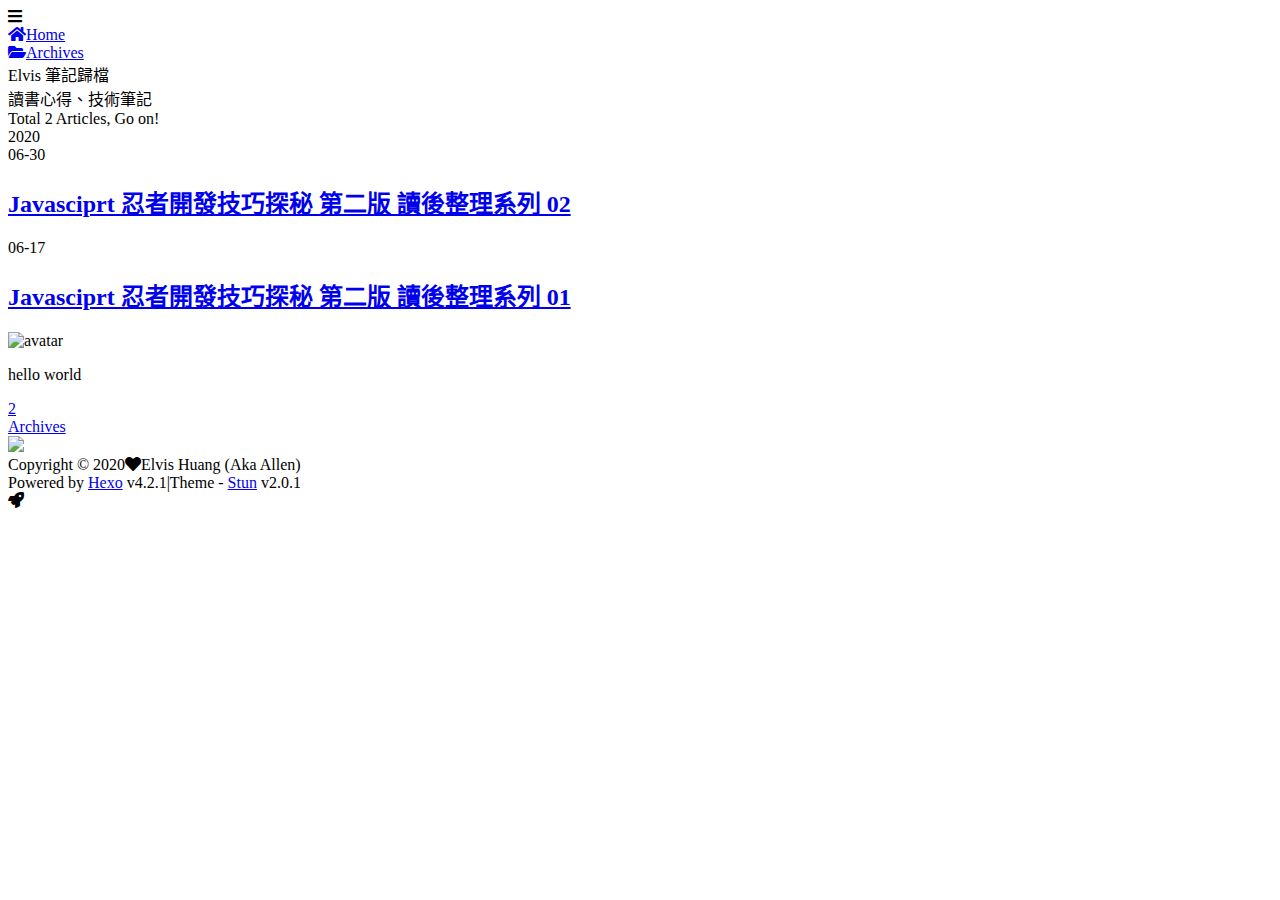
==== commit 3ca52902: "Site updated: 2020-07-02 22:01:22" ====
--- a/archives/index.html
+++ b/archives/index.html
@@ -28,4 +28,4 @@
   sourcePath: {"js":"js","css":"css","images":"images"},
 };
 
-window.CONFIG = CONFIG;</script><meta name="generator" content="Hexo 4.2.1"></head><body><div class="container" id="container"><header class="header" id="header"><div class="header-inner"><nav class="header-nav header-nav--fixed"><div class="header-nav-inner"><div class="header-nav-menubtn"><i class="fas fa-bars"></i></div><div class="header-nav-menu"><div class="header-nav-menu-item"><a class="header-nav-menu-item__link" href="/"><span class="header-nav-menu-item__icon"><i class="fas fa-home"></i></span><span class="header-nav-menu-item__text">Home</span></a></div><div class="header-nav-menu-item"><a class="header-nav-menu-item__link" href="/archives/"><span class="header-nav-menu-item__icon"><i class="fas fa-folder-open"></i></span><span class="header-nav-menu-item__text">Archives</span></a></div></div><div class="header-nav-mode"><div class="mode"><div class="mode-track"><span class="mode-track-moon"></span><span class="mode-track-sun"></span></div><div class="mode-thumb"></div></div></div></div></nav><div class="header-banner"><div class="header-banner-info"><div class="header-banner-info__title">Elvis 筆記歸檔</div><div class="header-banner-info__subtitle">讀書心得、技術筆記</div></div></div></div></header><main class="main" id="main"><div class="main-inner"><div class="content-wrap" id="content-wrap"><div class="content" id="content"><div class="archive"><div class="archive-total">Total 1 Articles, Go on!</div><section class="timeline"><time class="timeline-item timeline-item--year">2020</time><article class="timeline-item"><time class="timeline-item__time">06-17</time><h2 class="timeline-item__title"><a class="timeline-item__link" href="/youzi/2020/06/17/JS-note-01/">Javasciprt 忍者開發技巧探秘 第二版  讀後整理系列 01 </a></h2></article></section></div></div></div><div class="sidebar-wrap" id="sidebar-wrap"><aside class="sidebar" id="sidebar"><section class="sidebar-toc hide"></section><!-- ov = overview--><section class="sidebar-ov"><div class="sidebar-ov-author"><div class="sidebar-ov-author__avatar"><img class="sidebar-ov-author__avatar_img" src="/images/icons/stun-logo.svg" alt="avatar"></div><p class="sidebar-ov-author__text">hello world</p></div><div class="sidebar-ov-state"><a class="sidebar-ov-state-item sidebar-ov-state-item--posts" href="/archives/"><div class="sidebar-ov-state-item__count">1</div><div class="sidebar-ov-state-item__name">Archives</div></a></div><div class="sidebar-ov-cc"><a href="https://creativecommons.org/licenses/by-nc-sa/4.0/deed.en" target="_blank" rel="noopener" data-popover="Creative Commons" data-popover-pos="up"><img src="/youzi/images/cc-by-nc-sa.svg"></a></div></section></aside></div><div class="clearfix"></div></div></main><footer class="footer" id="footer"><div class="footer-inner"><div><span>Copyright © 2020</span><span class="footer__icon"><i class="fas fa-heart"></i></span><span>Elvis Huang (Aka Allen)</span></div><div><span>Powered by <a href="http://hexo.io/" title="Hexo" target="_blank" rel="noopener">Hexo</a></span><span> v4.2.1</span><span class="footer__devider">|</span><span>Theme - <a href="https://github.com/liuyib/hexo-theme-stun/" title="Stun" target="_blank" rel="noopener">Stun</a></span><span> v2.0.1</span></div></div></footer><div class="loading-bar" id="loading-bar"><div class="loading-bar__progress"></div></div><div class="back2top" id="back2top"><span class="back2top__icon"><i class="fas fa-rocket"></i></span></div></div><script src="https://cdn.jsdelivr.net/npm/jquery@v3.4.1/dist/jquery.min.js"></script><script src="https://cdn.jsdelivr.net/npm/velocity-animate@1.5.2/velocity.min.js"></script><script src="https://cdn.jsdelivr.net/npm/velocity-animate@1.5.2/velocity.ui.min.js"></script><script src="/youzi/js/utils.js?v=2.0.1"></script><script src="/youzi/js/stun-boot.js?v=2.0.1"></script><script src="/youzi/js/scroll.js?v=2.0.1"></script><script src="/youzi/js/header.js?v=2.0.1"></script><script src="/youzi/js/sidebar.js?v=2.0.1"></script></body></html>+window.CONFIG = CONFIG;</script><meta name="generator" content="Hexo 4.2.1"></head><body><div class="container" id="container"><header class="header" id="header"><div class="header-inner"><nav class="header-nav header-nav--fixed"><div class="header-nav-inner"><div class="header-nav-menubtn"><i class="fas fa-bars"></i></div><div class="header-nav-menu"><div class="header-nav-menu-item"><a class="header-nav-menu-item__link" href="/"><span class="header-nav-menu-item__icon"><i class="fas fa-home"></i></span><span class="header-nav-menu-item__text">Home</span></a></div><div class="header-nav-menu-item"><a class="header-nav-menu-item__link" href="/archives/"><span class="header-nav-menu-item__icon"><i class="fas fa-folder-open"></i></span><span class="header-nav-menu-item__text">Archives</span></a></div></div><div class="header-nav-mode"><div class="mode"><div class="mode-track"><span class="mode-track-moon"></span><span class="mode-track-sun"></span></div><div class="mode-thumb"></div></div></div></div></nav><div class="header-banner"><div class="header-banner-info"><div class="header-banner-info__title">Elvis 筆記歸檔</div><div class="header-banner-info__subtitle">讀書心得、技術筆記</div></div></div></div></header><main class="main" id="main"><div class="main-inner"><div class="content-wrap" id="content-wrap"><div class="content" id="content"><div class="archive"><div class="archive-total">Total 2 Articles, Go on!</div><section class="timeline"><time class="timeline-item timeline-item--year">2020</time><article class="timeline-item"><time class="timeline-item__time">06-30</time><h2 class="timeline-item__title"><a class="timeline-item__link" href="/youzi/2020/06/30/JS-note-02/">Javasciprt 忍者開發技巧探秘 第二版 讀後整理系列 02</a></h2></article><article class="timeline-item"><time class="timeline-item__time">06-17</time><h2 class="timeline-item__title"><a class="timeline-item__link" href="/youzi/2020/06/17/JS-note-01/">Javasciprt 忍者開發技巧探秘 第二版  讀後整理系列 01 </a></h2></article></section></div></div></div><div class="sidebar-wrap" id="sidebar-wrap"><aside class="sidebar" id="sidebar"><section class="sidebar-toc hide"></section><!-- ov = overview--><section class="sidebar-ov"><div class="sidebar-ov-author"><div class="sidebar-ov-author__avatar"><img class="sidebar-ov-author__avatar_img" src="themes/stun/source/images/icons/stun-logo.svg" alt="avatar"></div><p class="sidebar-ov-author__text">hello world</p></div><div class="sidebar-ov-state"><a class="sidebar-ov-state-item sidebar-ov-state-item--posts" href="/archives/"><div class="sidebar-ov-state-item__count">2</div><div class="sidebar-ov-state-item__name">Archives</div></a></div><div class="sidebar-ov-cc"><a href="https://creativecommons.org/licenses/by-nc-sa/4.0/deed.en" target="_blank" rel="noopener" data-popover="Creative Commons" data-popover-pos="up"><img src="/youzi/images/cc-by-nc-sa.svg"></a></div></section></aside></div><div class="clearfix"></div></div></main><footer class="footer" id="footer"><div class="footer-inner"><div><span>Copyright © 2020</span><span class="footer__icon"><i class="fas fa-heart"></i></span><span>Elvis Huang (Aka Allen)</span></div><div><span>Powered by <a href="http://hexo.io/" title="Hexo" target="_blank" rel="noopener">Hexo</a></span><span> v4.2.1</span><span class="footer__devider">|</span><span>Theme - <a href="https://github.com/liuyib/hexo-theme-stun/" title="Stun" target="_blank" rel="noopener">Stun</a></span><span> v2.0.1</span></div></div></footer><div class="loading-bar" id="loading-bar"><div class="loading-bar__progress"></div></div><div class="back2top" id="back2top"><span class="back2top__icon"><i class="fas fa-rocket"></i></span></div></div><script src="https://cdn.jsdelivr.net/npm/jquery@v3.4.1/dist/jquery.min.js"></script><script src="https://cdn.jsdelivr.net/npm/velocity-animate@1.5.2/velocity.min.js"></script><script src="https://cdn.jsdelivr.net/npm/velocity-animate@1.5.2/velocity.ui.min.js"></script><script src="/youzi/js/utils.js?v=2.0.1"></script><script src="/youzi/js/stun-boot.js?v=2.0.1"></script><script src="/youzi/js/scroll.js?v=2.0.1"></script><script src="/youzi/js/header.js?v=2.0.1"></script><script src="/youzi/js/sidebar.js?v=2.0.1"></script></body></html>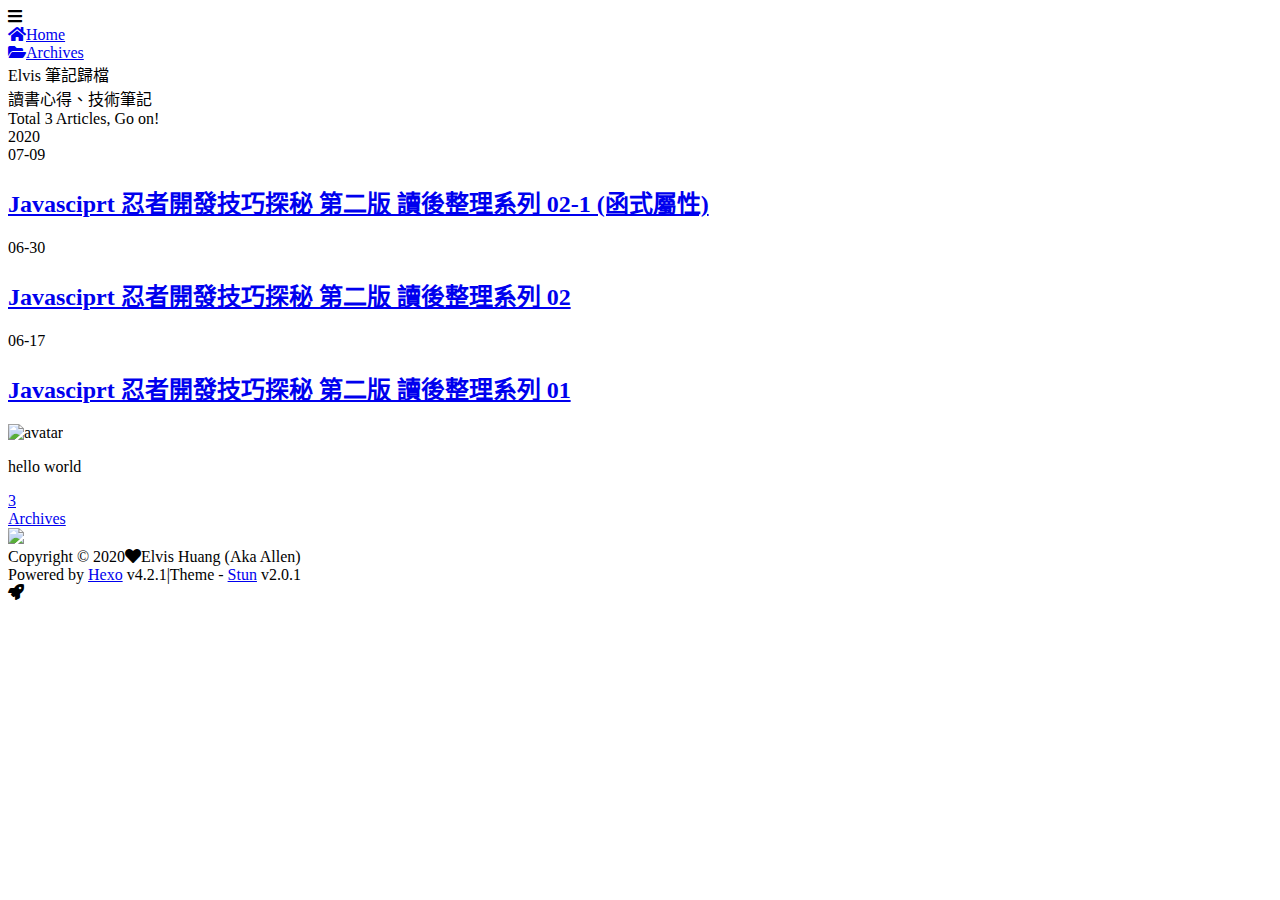
==== commit 157c2dad: "Site updated: 2020-07-09 22:37:25" ====
--- a/archives/index.html
+++ b/archives/index.html
@@ -28,4 +28,4 @@
   sourcePath: {"js":"js","css":"css","images":"images"},
 };
 
-window.CONFIG = CONFIG;</script><meta name="generator" content="Hexo 4.2.1"></head><body><div class="container" id="container"><header class="header" id="header"><div class="header-inner"><nav class="header-nav header-nav--fixed"><div class="header-nav-inner"><div class="header-nav-menubtn"><i class="fas fa-bars"></i></div><div class="header-nav-menu"><div class="header-nav-menu-item"><a class="header-nav-menu-item__link" href="/"><span class="header-nav-menu-item__icon"><i class="fas fa-home"></i></span><span class="header-nav-menu-item__text">Home</span></a></div><div class="header-nav-menu-item"><a class="header-nav-menu-item__link" href="/archives/"><span class="header-nav-menu-item__icon"><i class="fas fa-folder-open"></i></span><span class="header-nav-menu-item__text">Archives</span></a></div></div><div class="header-nav-mode"><div class="mode"><div class="mode-track"><span class="mode-track-moon"></span><span class="mode-track-sun"></span></div><div class="mode-thumb"></div></div></div></div></nav><div class="header-banner"><div class="header-banner-info"><div class="header-banner-info__title">Elvis 筆記歸檔</div><div class="header-banner-info__subtitle">讀書心得、技術筆記</div></div></div></div></header><main class="main" id="main"><div class="main-inner"><div class="content-wrap" id="content-wrap"><div class="content" id="content"><div class="archive"><div class="archive-total">Total 2 Articles, Go on!</div><section class="timeline"><time class="timeline-item timeline-item--year">2020</time><article class="timeline-item"><time class="timeline-item__time">06-30</time><h2 class="timeline-item__title"><a class="timeline-item__link" href="/youzi/2020/06/30/JS-note-02/">Javasciprt 忍者開發技巧探秘 第二版 讀後整理系列 02</a></h2></article><article class="timeline-item"><time class="timeline-item__time">06-17</time><h2 class="timeline-item__title"><a class="timeline-item__link" href="/youzi/2020/06/17/JS-note-01/">Javasciprt 忍者開發技巧探秘 第二版  讀後整理系列 01 </a></h2></article></section></div></div></div><div class="sidebar-wrap" id="sidebar-wrap"><aside class="sidebar" id="sidebar"><section class="sidebar-toc hide"></section><!-- ov = overview--><section class="sidebar-ov"><div class="sidebar-ov-author"><div class="sidebar-ov-author__avatar"><img class="sidebar-ov-author__avatar_img" src="themes/stun/source/images/icons/stun-logo.svg" alt="avatar"></div><p class="sidebar-ov-author__text">hello world</p></div><div class="sidebar-ov-state"><a class="sidebar-ov-state-item sidebar-ov-state-item--posts" href="/archives/"><div class="sidebar-ov-state-item__count">2</div><div class="sidebar-ov-state-item__name">Archives</div></a></div><div class="sidebar-ov-cc"><a href="https://creativecommons.org/licenses/by-nc-sa/4.0/deed.en" target="_blank" rel="noopener" data-popover="Creative Commons" data-popover-pos="up"><img src="/youzi/images/cc-by-nc-sa.svg"></a></div></section></aside></div><div class="clearfix"></div></div></main><footer class="footer" id="footer"><div class="footer-inner"><div><span>Copyright © 2020</span><span class="footer__icon"><i class="fas fa-heart"></i></span><span>Elvis Huang (Aka Allen)</span></div><div><span>Powered by <a href="http://hexo.io/" title="Hexo" target="_blank" rel="noopener">Hexo</a></span><span> v4.2.1</span><span class="footer__devider">|</span><span>Theme - <a href="https://github.com/liuyib/hexo-theme-stun/" title="Stun" target="_blank" rel="noopener">Stun</a></span><span> v2.0.1</span></div></div></footer><div class="loading-bar" id="loading-bar"><div class="loading-bar__progress"></div></div><div class="back2top" id="back2top"><span class="back2top__icon"><i class="fas fa-rocket"></i></span></div></div><script src="https://cdn.jsdelivr.net/npm/jquery@v3.4.1/dist/jquery.min.js"></script><script src="https://cdn.jsdelivr.net/npm/velocity-animate@1.5.2/velocity.min.js"></script><script src="https://cdn.jsdelivr.net/npm/velocity-animate@1.5.2/velocity.ui.min.js"></script><script src="/youzi/js/utils.js?v=2.0.1"></script><script src="/youzi/js/stun-boot.js?v=2.0.1"></script><script src="/youzi/js/scroll.js?v=2.0.1"></script><script src="/youzi/js/header.js?v=2.0.1"></script><script src="/youzi/js/sidebar.js?v=2.0.1"></script></body></html>+window.CONFIG = CONFIG;</script><meta name="generator" content="Hexo 4.2.1"></head><body><div class="container" id="container"><header class="header" id="header"><div class="header-inner"><nav class="header-nav header-nav--fixed"><div class="header-nav-inner"><div class="header-nav-menubtn"><i class="fas fa-bars"></i></div><div class="header-nav-menu"><div class="header-nav-menu-item"><a class="header-nav-menu-item__link" href="/"><span class="header-nav-menu-item__icon"><i class="fas fa-home"></i></span><span class="header-nav-menu-item__text">Home</span></a></div><div class="header-nav-menu-item"><a class="header-nav-menu-item__link" href="/archives/"><span class="header-nav-menu-item__icon"><i class="fas fa-folder-open"></i></span><span class="header-nav-menu-item__text">Archives</span></a></div></div><div class="header-nav-mode"><div class="mode"><div class="mode-track"><span class="mode-track-moon"></span><span class="mode-track-sun"></span></div><div class="mode-thumb"></div></div></div></div></nav><div class="header-banner"><div class="header-banner-info"><div class="header-banner-info__title">Elvis 筆記歸檔</div><div class="header-banner-info__subtitle">讀書心得、技術筆記</div></div></div></div></header><main class="main" id="main"><div class="main-inner"><div class="content-wrap" id="content-wrap"><div class="content" id="content"><div class="archive"><div class="archive-total">Total 3 Articles, Go on!</div><section class="timeline"><time class="timeline-item timeline-item--year">2020</time><article class="timeline-item"><time class="timeline-item__time">07-09</time><h2 class="timeline-item__title"><a class="timeline-item__link" href="/youzi/2020/07/09/JS-note-02-1/">Javasciprt 忍者開發技巧探秘 第二版 讀後整理系列 02-1 (函式屬性)</a></h2></article><article class="timeline-item"><time class="timeline-item__time">06-30</time><h2 class="timeline-item__title"><a class="timeline-item__link" href="/youzi/2020/06/30/JS-note-02/">Javasciprt 忍者開發技巧探秘 第二版 讀後整理系列 02</a></h2></article><article class="timeline-item"><time class="timeline-item__time">06-17</time><h2 class="timeline-item__title"><a class="timeline-item__link" href="/youzi/2020/06/17/JS-note-01/">Javasciprt 忍者開發技巧探秘 第二版  讀後整理系列 01 </a></h2></article></section></div></div></div><div class="sidebar-wrap" id="sidebar-wrap"><aside class="sidebar" id="sidebar"><section class="sidebar-toc hide"></section><!-- ov = overview--><section class="sidebar-ov"><div class="sidebar-ov-author"><div class="sidebar-ov-author__avatar"><img class="sidebar-ov-author__avatar_img" src="themes/stun/source/images/icons/stun-logo.svg" alt="avatar"></div><p class="sidebar-ov-author__text">hello world</p></div><div class="sidebar-ov-state"><a class="sidebar-ov-state-item sidebar-ov-state-item--posts" href="/archives/"><div class="sidebar-ov-state-item__count">3</div><div class="sidebar-ov-state-item__name">Archives</div></a></div><div class="sidebar-ov-cc"><a href="https://creativecommons.org/licenses/by-nc-sa/4.0/deed.en" target="_blank" rel="noopener" data-popover="Creative Commons" data-popover-pos="up"><img src="/youzi/images/cc-by-nc-sa.svg"></a></div></section></aside></div><div class="clearfix"></div></div></main><footer class="footer" id="footer"><div class="footer-inner"><div><span>Copyright © 2020</span><span class="footer__icon"><i class="fas fa-heart"></i></span><span>Elvis Huang (Aka Allen)</span></div><div><span>Powered by <a href="http://hexo.io/" title="Hexo" target="_blank" rel="noopener">Hexo</a></span><span> v4.2.1</span><span class="footer__devider">|</span><span>Theme - <a href="https://github.com/liuyib/hexo-theme-stun/" title="Stun" target="_blank" rel="noopener">Stun</a></span><span> v2.0.1</span></div></div></footer><div class="loading-bar" id="loading-bar"><div class="loading-bar__progress"></div></div><div class="back2top" id="back2top"><span class="back2top__icon"><i class="fas fa-rocket"></i></span></div></div><script src="https://cdn.jsdelivr.net/npm/jquery@v3.4.1/dist/jquery.min.js"></script><script src="https://cdn.jsdelivr.net/npm/velocity-animate@1.5.2/velocity.min.js"></script><script src="https://cdn.jsdelivr.net/npm/velocity-animate@1.5.2/velocity.ui.min.js"></script><script src="/youzi/js/utils.js?v=2.0.1"></script><script src="/youzi/js/stun-boot.js?v=2.0.1"></script><script src="/youzi/js/scroll.js?v=2.0.1"></script><script src="/youzi/js/header.js?v=2.0.1"></script><script src="/youzi/js/sidebar.js?v=2.0.1"></script></body></html>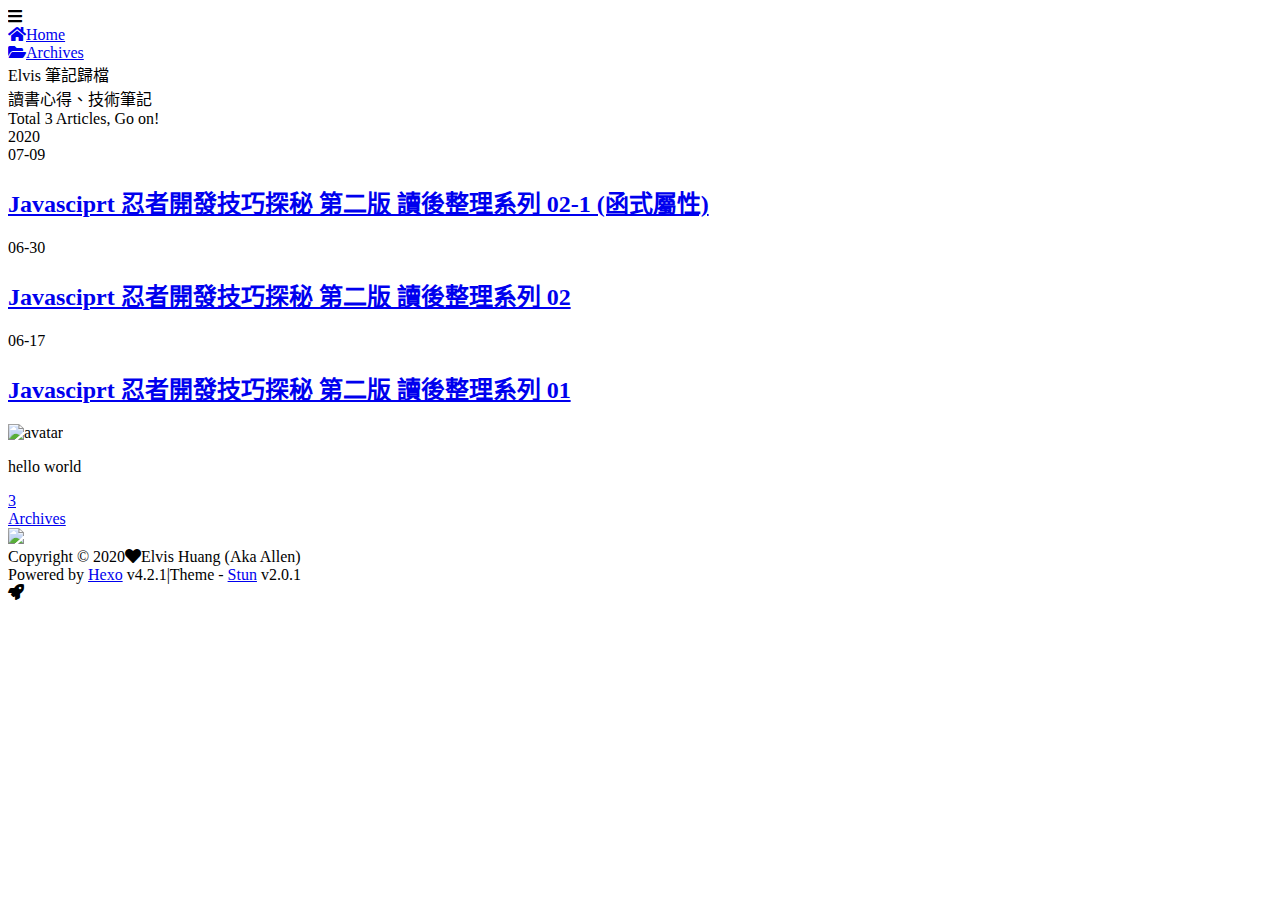
==== commit f6a8b5e1: "Site updated: 2020-07-22 21:26:52" ====
--- a/archives/index.html
+++ b/archives/index.html
@@ -28,4 +28,5 @@
   sourcePath: {"js":"js","css":"css","images":"images"},
 };
 
-window.CONFIG = CONFIG;</script><meta name="generator" content="Hexo 4.2.1"></head><body><div class="container" id="container"><header class="header" id="header"><div class="header-inner"><nav class="header-nav header-nav--fixed"><div class="header-nav-inner"><div class="header-nav-menubtn"><i class="fas fa-bars"></i></div><div class="header-nav-menu"><div class="header-nav-menu-item"><a class="header-nav-menu-item__link" href="/"><span class="header-nav-menu-item__icon"><i class="fas fa-home"></i></span><span class="header-nav-menu-item__text">Home</span></a></div><div class="header-nav-menu-item"><a class="header-nav-menu-item__link" href="/archives/"><span class="header-nav-menu-item__icon"><i class="fas fa-folder-open"></i></span><span class="header-nav-menu-item__text">Archives</span></a></div></div><div class="header-nav-mode"><div class="mode"><div class="mode-track"><span class="mode-track-moon"></span><span class="mode-track-sun"></span></div><div class="mode-thumb"></div></div></div></div></nav><div class="header-banner"><div class="header-banner-info"><div class="header-banner-info__title">Elvis 筆記歸檔</div><div class="header-banner-info__subtitle">讀書心得、技術筆記</div></div></div></div></header><main class="main" id="main"><div class="main-inner"><div class="content-wrap" id="content-wrap"><div class="content" id="content"><div class="archive"><div class="archive-total">Total 3 Articles, Go on!</div><section class="timeline"><time class="timeline-item timeline-item--year">2020</time><article class="timeline-item"><time class="timeline-item__time">07-09</time><h2 class="timeline-item__title"><a class="timeline-item__link" href="/youzi/2020/07/09/JS-note-02-1/">Javasciprt 忍者開發技巧探秘 第二版 讀後整理系列 02-1 (函式屬性)</a></h2></article><article class="timeline-item"><time class="timeline-item__time">06-30</time><h2 class="timeline-item__title"><a class="timeline-item__link" href="/youzi/2020/06/30/JS-note-02/">Javasciprt 忍者開發技巧探秘 第二版 讀後整理系列 02</a></h2></article><article class="timeline-item"><time class="timeline-item__time">06-17</time><h2 class="timeline-item__title"><a class="timeline-item__link" href="/youzi/2020/06/17/JS-note-01/">Javasciprt 忍者開發技巧探秘 第二版  讀後整理系列 01 </a></h2></article></section></div></div></div><div class="sidebar-wrap" id="sidebar-wrap"><aside class="sidebar" id="sidebar"><section class="sidebar-toc hide"></section><!-- ov = overview--><section class="sidebar-ov"><div class="sidebar-ov-author"><div class="sidebar-ov-author__avatar"><img class="sidebar-ov-author__avatar_img" src="themes/stun/source/images/icons/stun-logo.svg" alt="avatar"></div><p class="sidebar-ov-author__text">hello world</p></div><div class="sidebar-ov-state"><a class="sidebar-ov-state-item sidebar-ov-state-item--posts" href="/archives/"><div class="sidebar-ov-state-item__count">3</div><div class="sidebar-ov-state-item__name">Archives</div></a></div><div class="sidebar-ov-cc"><a href="https://creativecommons.org/licenses/by-nc-sa/4.0/deed.en" target="_blank" rel="noopener" data-popover="Creative Commons" data-popover-pos="up"><img src="/youzi/images/cc-by-nc-sa.svg"></a></div></section></aside></div><div class="clearfix"></div></div></main><footer class="footer" id="footer"><div class="footer-inner"><div><span>Copyright © 2020</span><span class="footer__icon"><i class="fas fa-heart"></i></span><span>Elvis Huang (Aka Allen)</span></div><div><span>Powered by <a href="http://hexo.io/" title="Hexo" target="_blank" rel="noopener">Hexo</a></span><span> v4.2.1</span><span class="footer__devider">|</span><span>Theme - <a href="https://github.com/liuyib/hexo-theme-stun/" title="Stun" target="_blank" rel="noopener">Stun</a></span><span> v2.0.1</span></div></div></footer><div class="loading-bar" id="loading-bar"><div class="loading-bar__progress"></div></div><div class="back2top" id="back2top"><span class="back2top__icon"><i class="fas fa-rocket"></i></span></div></div><script src="https://cdn.jsdelivr.net/npm/jquery@v3.4.1/dist/jquery.min.js"></script><script src="https://cdn.jsdelivr.net/npm/velocity-animate@1.5.2/velocity.min.js"></script><script src="https://cdn.jsdelivr.net/npm/velocity-animate@1.5.2/velocity.ui.min.js"></script><script src="/youzi/js/utils.js?v=2.0.1"></script><script src="/youzi/js/stun-boot.js?v=2.0.1"></script><script src="/youzi/js/scroll.js?v=2.0.1"></script><script src="/youzi/js/header.js?v=2.0.1"></script><script src="/youzi/js/sidebar.js?v=2.0.1"></script></body></html>+window.CONFIG = CONFIG;</script><meta name="generator" content="Hexo 4.2.1"><link rel="alternate" href="/youzi/atom.xml" title="Elvis 筆記歸檔" type="application/atom+xml">
+</head><body><div class="container" id="container"><header class="header" id="header"><div class="header-inner"><nav class="header-nav header-nav--fixed"><div class="header-nav-inner"><div class="header-nav-menubtn"><i class="fas fa-bars"></i></div><div class="header-nav-menu"><div class="header-nav-menu-item"><a class="header-nav-menu-item__link" href="/"><span class="header-nav-menu-item__icon"><i class="fas fa-home"></i></span><span class="header-nav-menu-item__text">Home</span></a></div><div class="header-nav-menu-item"><a class="header-nav-menu-item__link" href="/archives/"><span class="header-nav-menu-item__icon"><i class="fas fa-folder-open"></i></span><span class="header-nav-menu-item__text">Archives</span></a></div></div><div class="header-nav-mode"><div class="mode"><div class="mode-track"><span class="mode-track-moon"></span><span class="mode-track-sun"></span></div><div class="mode-thumb"></div></div></div></div></nav><div class="header-banner"><div class="header-banner-info"><div class="header-banner-info__title">Elvis 筆記歸檔</div><div class="header-banner-info__subtitle">讀書心得、技術筆記</div></div></div></div></header><main class="main" id="main"><div class="main-inner"><div class="content-wrap" id="content-wrap"><div class="content" id="content"><div class="archive"><div class="archive-total">Total 3 Articles, Go on!</div><section class="timeline"><time class="timeline-item timeline-item--year">2020</time><article class="timeline-item"><time class="timeline-item__time">07-09</time><h2 class="timeline-item__title"><a class="timeline-item__link" href="/youzi/2020/07/09/JS-note-02-1/">Javasciprt 忍者開發技巧探秘 第二版 讀後整理系列 02-1 (函式屬性)</a></h2></article><article class="timeline-item"><time class="timeline-item__time">06-30</time><h2 class="timeline-item__title"><a class="timeline-item__link" href="/youzi/2020/06/30/JS-note-02/">Javasciprt 忍者開發技巧探秘 第二版 讀後整理系列 02</a></h2></article><article class="timeline-item"><time class="timeline-item__time">06-17</time><h2 class="timeline-item__title"><a class="timeline-item__link" href="/youzi/2020/06/17/JS-note-01/">Javasciprt 忍者開發技巧探秘 第二版  讀後整理系列 01 </a></h2></article></section></div></div></div><div class="sidebar-wrap" id="sidebar-wrap"><aside class="sidebar" id="sidebar"><section class="sidebar-toc hide"></section><!-- ov = overview--><section class="sidebar-ov"><div class="sidebar-ov-author"><div class="sidebar-ov-author__avatar"><img class="sidebar-ov-author__avatar_img" src="themes/stun/source/images/icons/stun-logo.svg" alt="avatar"></div><p class="sidebar-ov-author__text">hello world</p></div><div class="sidebar-ov-state"><a class="sidebar-ov-state-item sidebar-ov-state-item--posts" href="/archives/"><div class="sidebar-ov-state-item__count">3</div><div class="sidebar-ov-state-item__name">Archives</div></a></div><div class="sidebar-ov-cc"><a href="https://creativecommons.org/licenses/by-nc-sa/4.0/deed.en" target="_blank" rel="noopener" data-popover="Creative Commons" data-popover-pos="up"><img src="/youzi/images/cc-by-nc-sa.svg"></a></div></section></aside></div><div class="clearfix"></div></div></main><footer class="footer" id="footer"><div class="footer-inner"><div><span>Copyright © 2020</span><span class="footer__icon"><i class="fas fa-heart"></i></span><span>Elvis Huang (Aka Allen)</span></div><div><span>Powered by <a href="http://hexo.io/" title="Hexo" target="_blank" rel="noopener">Hexo</a></span><span> v4.2.1</span><span class="footer__devider">|</span><span>Theme - <a href="https://github.com/liuyib/hexo-theme-stun/" title="Stun" target="_blank" rel="noopener">Stun</a></span><span> v2.0.1</span></div></div></footer><div class="loading-bar" id="loading-bar"><div class="loading-bar__progress"></div></div><div class="back2top" id="back2top"><span class="back2top__icon"><i class="fas fa-rocket"></i></span></div></div><script src="https://cdn.jsdelivr.net/npm/jquery@v3.4.1/dist/jquery.min.js"></script><script src="https://cdn.jsdelivr.net/npm/velocity-animate@1.5.2/velocity.min.js"></script><script src="https://cdn.jsdelivr.net/npm/velocity-animate@1.5.2/velocity.ui.min.js"></script><script src="/youzi/js/utils.js?v=2.0.1"></script><script src="/youzi/js/stun-boot.js?v=2.0.1"></script><script src="/youzi/js/scroll.js?v=2.0.1"></script><script src="/youzi/js/header.js?v=2.0.1"></script><script src="/youzi/js/sidebar.js?v=2.0.1"></script></body></html>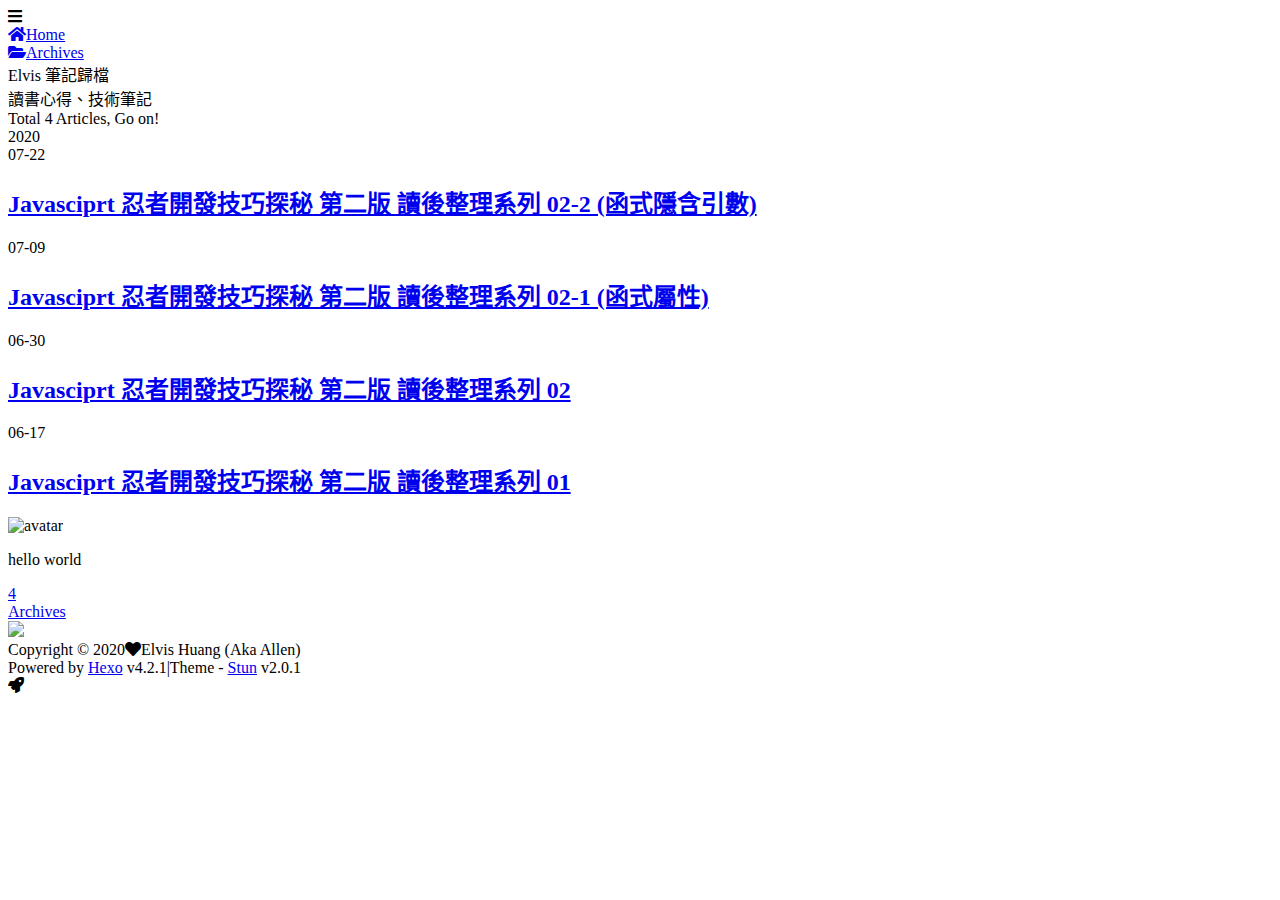
==== commit 70a34aad: "Site updated: 2020-07-22 22:33:17" ====
--- a/archives/index.html
+++ b/archives/index.html
@@ -29,4 +29,4 @@
 };
 
 window.CONFIG = CONFIG;</script><meta name="generator" content="Hexo 4.2.1"><link rel="alternate" href="/youzi/atom.xml" title="Elvis 筆記歸檔" type="application/atom+xml">
-</head><body><div class="container" id="container"><header class="header" id="header"><div class="header-inner"><nav class="header-nav header-nav--fixed"><div class="header-nav-inner"><div class="header-nav-menubtn"><i class="fas fa-bars"></i></div><div class="header-nav-menu"><div class="header-nav-menu-item"><a class="header-nav-menu-item__link" href="/"><span class="header-nav-menu-item__icon"><i class="fas fa-home"></i></span><span class="header-nav-menu-item__text">Home</span></a></div><div class="header-nav-menu-item"><a class="header-nav-menu-item__link" href="/archives/"><span class="header-nav-menu-item__icon"><i class="fas fa-folder-open"></i></span><span class="header-nav-menu-item__text">Archives</span></a></div></div><div class="header-nav-mode"><div class="mode"><div class="mode-track"><span class="mode-track-moon"></span><span class="mode-track-sun"></span></div><div class="mode-thumb"></div></div></div></div></nav><div class="header-banner"><div class="header-banner-info"><div class="header-banner-info__title">Elvis 筆記歸檔</div><div class="header-banner-info__subtitle">讀書心得、技術筆記</div></div></div></div></header><main class="main" id="main"><div class="main-inner"><div class="content-wrap" id="content-wrap"><div class="content" id="content"><div class="archive"><div class="archive-total">Total 3 Articles, Go on!</div><section class="timeline"><time class="timeline-item timeline-item--year">2020</time><article class="timeline-item"><time class="timeline-item__time">07-09</time><h2 class="timeline-item__title"><a class="timeline-item__link" href="/youzi/2020/07/09/JS-note-02-1/">Javasciprt 忍者開發技巧探秘 第二版 讀後整理系列 02-1 (函式屬性)</a></h2></article><article class="timeline-item"><time class="timeline-item__time">06-30</time><h2 class="timeline-item__title"><a class="timeline-item__link" href="/youzi/2020/06/30/JS-note-02/">Javasciprt 忍者開發技巧探秘 第二版 讀後整理系列 02</a></h2></article><article class="timeline-item"><time class="timeline-item__time">06-17</time><h2 class="timeline-item__title"><a class="timeline-item__link" href="/youzi/2020/06/17/JS-note-01/">Javasciprt 忍者開發技巧探秘 第二版  讀後整理系列 01 </a></h2></article></section></div></div></div><div class="sidebar-wrap" id="sidebar-wrap"><aside class="sidebar" id="sidebar"><section class="sidebar-toc hide"></section><!-- ov = overview--><section class="sidebar-ov"><div class="sidebar-ov-author"><div class="sidebar-ov-author__avatar"><img class="sidebar-ov-author__avatar_img" src="themes/stun/source/images/icons/stun-logo.svg" alt="avatar"></div><p class="sidebar-ov-author__text">hello world</p></div><div class="sidebar-ov-state"><a class="sidebar-ov-state-item sidebar-ov-state-item--posts" href="/archives/"><div class="sidebar-ov-state-item__count">3</div><div class="sidebar-ov-state-item__name">Archives</div></a></div><div class="sidebar-ov-cc"><a href="https://creativecommons.org/licenses/by-nc-sa/4.0/deed.en" target="_blank" rel="noopener" data-popover="Creative Commons" data-popover-pos="up"><img src="/youzi/images/cc-by-nc-sa.svg"></a></div></section></aside></div><div class="clearfix"></div></div></main><footer class="footer" id="footer"><div class="footer-inner"><div><span>Copyright © 2020</span><span class="footer__icon"><i class="fas fa-heart"></i></span><span>Elvis Huang (Aka Allen)</span></div><div><span>Powered by <a href="http://hexo.io/" title="Hexo" target="_blank" rel="noopener">Hexo</a></span><span> v4.2.1</span><span class="footer__devider">|</span><span>Theme - <a href="https://github.com/liuyib/hexo-theme-stun/" title="Stun" target="_blank" rel="noopener">Stun</a></span><span> v2.0.1</span></div></div></footer><div class="loading-bar" id="loading-bar"><div class="loading-bar__progress"></div></div><div class="back2top" id="back2top"><span class="back2top__icon"><i class="fas fa-rocket"></i></span></div></div><script src="https://cdn.jsdelivr.net/npm/jquery@v3.4.1/dist/jquery.min.js"></script><script src="https://cdn.jsdelivr.net/npm/velocity-animate@1.5.2/velocity.min.js"></script><script src="https://cdn.jsdelivr.net/npm/velocity-animate@1.5.2/velocity.ui.min.js"></script><script src="/youzi/js/utils.js?v=2.0.1"></script><script src="/youzi/js/stun-boot.js?v=2.0.1"></script><script src="/youzi/js/scroll.js?v=2.0.1"></script><script src="/youzi/js/header.js?v=2.0.1"></script><script src="/youzi/js/sidebar.js?v=2.0.1"></script></body></html>+</head><body><div class="container" id="container"><header class="header" id="header"><div class="header-inner"><nav class="header-nav header-nav--fixed"><div class="header-nav-inner"><div class="header-nav-menubtn"><i class="fas fa-bars"></i></div><div class="header-nav-menu"><div class="header-nav-menu-item"><a class="header-nav-menu-item__link" href="/"><span class="header-nav-menu-item__icon"><i class="fas fa-home"></i></span><span class="header-nav-menu-item__text">Home</span></a></div><div class="header-nav-menu-item"><a class="header-nav-menu-item__link" href="/archives/"><span class="header-nav-menu-item__icon"><i class="fas fa-folder-open"></i></span><span class="header-nav-menu-item__text">Archives</span></a></div></div><div class="header-nav-mode"><div class="mode"><div class="mode-track"><span class="mode-track-moon"></span><span class="mode-track-sun"></span></div><div class="mode-thumb"></div></div></div></div></nav><div class="header-banner"><div class="header-banner-info"><div class="header-banner-info__title">Elvis 筆記歸檔</div><div class="header-banner-info__subtitle">讀書心得、技術筆記</div></div></div></div></header><main class="main" id="main"><div class="main-inner"><div class="content-wrap" id="content-wrap"><div class="content" id="content"><div class="archive"><div class="archive-total">Total 4 Articles, Go on!</div><section class="timeline"><time class="timeline-item timeline-item--year">2020</time><article class="timeline-item"><time class="timeline-item__time">07-22</time><h2 class="timeline-item__title"><a class="timeline-item__link" href="/youzi/2020/07/22/JS-note-02-2/">Javasciprt 忍者開發技巧探秘 第二版 讀後整理系列 02-2 (函式隱含引數)</a></h2></article><article class="timeline-item"><time class="timeline-item__time">07-09</time><h2 class="timeline-item__title"><a class="timeline-item__link" href="/youzi/2020/07/09/JS-note-02-1/">Javasciprt 忍者開發技巧探秘 第二版 讀後整理系列 02-1 (函式屬性)</a></h2></article><article class="timeline-item"><time class="timeline-item__time">06-30</time><h2 class="timeline-item__title"><a class="timeline-item__link" href="/youzi/2020/06/30/JS-note-02/">Javasciprt 忍者開發技巧探秘 第二版 讀後整理系列 02</a></h2></article><article class="timeline-item"><time class="timeline-item__time">06-17</time><h2 class="timeline-item__title"><a class="timeline-item__link" href="/youzi/2020/06/17/JS-note-01/">Javasciprt 忍者開發技巧探秘 第二版  讀後整理系列 01 </a></h2></article></section></div></div></div><div class="sidebar-wrap" id="sidebar-wrap"><aside class="sidebar" id="sidebar"><section class="sidebar-toc hide"></section><!-- ov = overview--><section class="sidebar-ov"><div class="sidebar-ov-author"><div class="sidebar-ov-author__avatar"><img class="sidebar-ov-author__avatar_img" src="themes/stun/source/images/icons/stun-logo.svg" alt="avatar"></div><p class="sidebar-ov-author__text">hello world</p></div><div class="sidebar-ov-state"><a class="sidebar-ov-state-item sidebar-ov-state-item--posts" href="/archives/"><div class="sidebar-ov-state-item__count">4</div><div class="sidebar-ov-state-item__name">Archives</div></a></div><div class="sidebar-ov-cc"><a href="https://creativecommons.org/licenses/by-nc-sa/4.0/deed.en" target="_blank" rel="noopener" data-popover="Creative Commons" data-popover-pos="up"><img src="/youzi/images/cc-by-nc-sa.svg"></a></div></section></aside></div><div class="clearfix"></div></div></main><footer class="footer" id="footer"><div class="footer-inner"><div><span>Copyright © 2020</span><span class="footer__icon"><i class="fas fa-heart"></i></span><span>Elvis Huang (Aka Allen)</span></div><div><span>Powered by <a href="http://hexo.io/" title="Hexo" target="_blank" rel="noopener">Hexo</a></span><span> v4.2.1</span><span class="footer__devider">|</span><span>Theme - <a href="https://github.com/liuyib/hexo-theme-stun/" title="Stun" target="_blank" rel="noopener">Stun</a></span><span> v2.0.1</span></div></div></footer><div class="loading-bar" id="loading-bar"><div class="loading-bar__progress"></div></div><div class="back2top" id="back2top"><span class="back2top__icon"><i class="fas fa-rocket"></i></span></div></div><script src="https://cdn.jsdelivr.net/npm/jquery@v3.4.1/dist/jquery.min.js"></script><script src="https://cdn.jsdelivr.net/npm/velocity-animate@1.5.2/velocity.min.js"></script><script src="https://cdn.jsdelivr.net/npm/velocity-animate@1.5.2/velocity.ui.min.js"></script><script src="/youzi/js/utils.js?v=2.0.1"></script><script src="/youzi/js/stun-boot.js?v=2.0.1"></script><script src="/youzi/js/scroll.js?v=2.0.1"></script><script src="/youzi/js/header.js?v=2.0.1"></script><script src="/youzi/js/sidebar.js?v=2.0.1"></script></body></html>